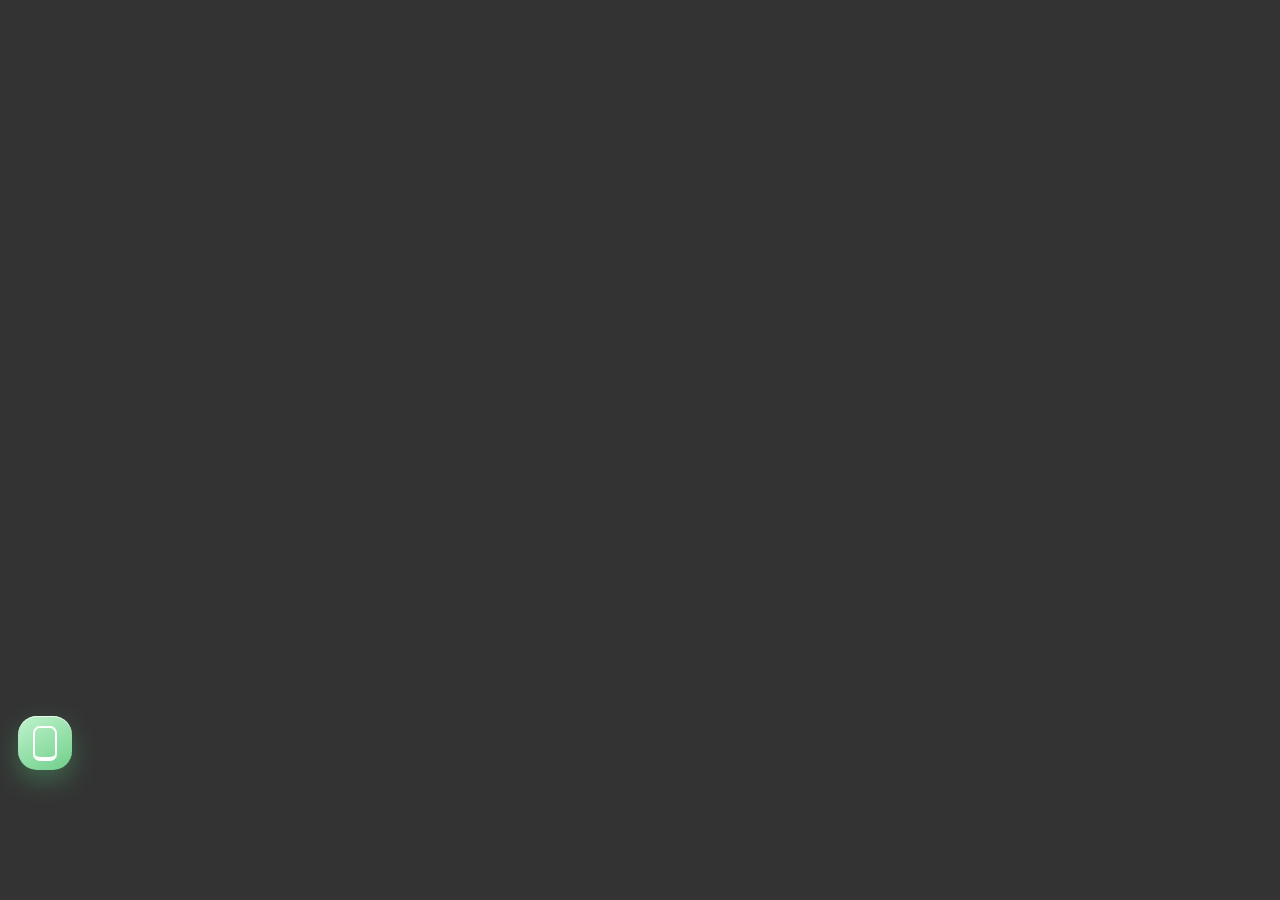
==== tests/e2e/st.html @ 8d286718 "新增 tests/ 测试文件夹：一键运行 node tests/run.cjs - unit：逻辑测试（不开浏览器），直接加载仓库里的插件代码 - e2e：8 组浏览器测试（模拟酒馆 + 假模型接口，" ====
<!doctype html><html><head><meta charset="utf-8"><meta name="viewport" content="width=device-width,initial-scale=1"><link rel="stylesheet" href="/style.css"></head><body style="margin:0;background:#333">
<script>
const ctx = { extensionSettings: {}, chatMetadata: {}, saveSettingsDebounced(){}, saveMetadataDebounced(){}, name1:'徐照临', name2:'灰吕杵志', chat:[], characters:[{}], characterId:0, setExtensionPrompt(){}, substituteParams:s=>s, powerUserSettings:{}, getRequestHeaders:()=>({'X-CSRF-Token':'t'}), eventSource:{ h:{}, on(e,f){ (this.h[e] ||= []).push(f); }, emit(e,...a){ (this.h[e]||[]).forEach(f=>f(...a)); } }, eventTypes:{CHAT_CHANGED:'cc', MESSAGE_RECEIVED:'mr', CHAT_DELETED:'cd'}, chatId:'chatA', getCurrentChatId(){ return this.chatId; } };
window.SillyTavern = { getContext: () => ctx };
</script>
<script type="module">import '/index.js'; window.booted = 1;</script>
</body></html>
---- style.css ----
/* ================= 小手机 Phone ================= */
#stp{--sc:1;--fz:.92;--sbh:38px;--ac:#6fbf80;position:fixed;right:24px;bottom:24px;z-index:10050;width:390px;height:812px;max-height:calc((100vh - 24px) / var(--sc));padding:11px;border-radius:60px;
  background:linear-gradient(145deg,#34343a,#0c0c0e 60%);box-shadow:inset 0 0 0 1.5px #44444a,inset 0 0 0 4px #111,0 30px 80px rgba(0,0,0,.45);
  transform:scale(var(--sc)) translateY(40px);transform-origin:top left;opacity:0;pointer-events:none;transition:opacity .3s,transform .45s cubic-bezier(.2,.9,.3,1.15);
  font:calc(14px*var(--fz,1))/1.45 -apple-system,"SF Pro Text","PingFang SC","HarmonyOS Sans SC","Microsoft YaHei",sans-serif;color:var(--pt);-webkit-font-smoothing:antialiased;user-select:none;text-align:left}
#stp.on{opacity:1;pointer-events:auto;transform:scale(var(--sc))}
#stp *{box-sizing:border-box}
#stp svg{display:block}
#stp img{max-width:none;margin:0}
#stp p{margin:0}
#stp :is(input,select,textarea){all:unset;box-sizing:border-box;display:block;min-width:0;max-width:62%;padding:7px 11px;border-radius:10px;background:rgba(127,127,127,.11);font:inherit;color:inherit;text-align:right;user-select:text;-webkit-user-select:text;-webkit-touch-callout:default}
#stp textarea{max-width:none;width:100%;min-height:84px;text-align:left;white-space:pre-wrap;line-height:1.5}
#stp select{cursor:pointer}
#stp input[type=range]{all:revert;accent-color:var(--ac);width:55%}
#stp input.sw{appearance:none!important;-webkit-appearance:none!important;all:unset;flex:none;width:48px!important;height:29px!important;border-radius:20px!important;background:rgba(120,120,128,.25)!important;position:relative;cursor:pointer;transition:.25s;margin:0!important;border:0!important}
#stp input.sw::after{content:'';position:absolute;top:2.5px;left:2.5px;width:24px;height:24px;border-radius:50%;background:#fff;box-shadow:0 2px 5px rgba(0,0,0,.2);transition:.25s cubic-bezier(.3,1.4,.6,1)}
#stp input.sw:checked{background:var(--ac)!important}
#stp input.sw:checked::after{transform:translateX(19px)}

.stp-scr{position:relative;height:100%;border-radius:49px;overflow:hidden;background:var(--wpi);isolation:isolate}
.sb{position:absolute;inset:0 0 auto;height:var(--sbh);z-index:70;display:flex;align-items:center;justify-content:space-between;padding:4px 30px 0;color:var(--tx);font-weight:600;font-size:13.5px;cursor:grab;transition:color .3s;text-shadow:0 1px 2px rgba(0,0,0,.08)}
.sb-r{display:flex;align-items:center;gap:4px;font-size:11.5px}.sb-r>svg{width:15px;height:10px}
.off{display:grid;place-items:center;width:19px;height:19px;margin-left:3px;border-radius:50%;background:rgba(255,59,48,.9);color:#fff;cursor:pointer;box-shadow:0 2px 6px rgba(255,59,48,.35)}.off svg{width:11px;height:11px}
.bat{width:22px;height:10.5px;border:1.5px solid currentColor;border-radius:4px;position:relative;opacity:.9}
.bat::after{content:'';position:absolute;inset:1.5px 35% 1.5px 1.5px;background:currentColor;border-radius:1.5px}
.isl{position:absolute;left:50%;top:8px;width:90px;height:25px;margin-left:-45px;border-radius:20px;background:#000}
.stp-scr:has(.stack .pg.in) .sb{color:var(--pt);text-shadow:none}
.stp-scr:has(.chat.in) .sb,.stp-scr:has(.chatapp.in) .sb{color:var(--t1,var(--pt))}
.hb{position:absolute;bottom:7px;left:50%;width:134px;height:5px;margin-left:-67px;border-radius:5px;background:var(--tx);opacity:.75;z-index:90;cursor:pointer}
.stp-scr:has(.stack .pg.in) .hb{background:var(--pt);opacity:.5}

/* ---------- 桌面 ---------- */
.desk{position:absolute;inset:var(--sbh) 0 0;display:flex;flex-direction:column}
.deco .desk::before{content:'';position:absolute;inset:0;pointer-events:none;z-index:0;background:url("data:image/svg+xml,%3Csvg xmlns='http://www.w3.org/2000/svg' width='390' height='740'%3E%3Cdefs%3E%3Cfilter id='g'%3E%3CfeGaussianBlur stdDeviation='2.2'/%3E%3C/filter%3E%3Cpath id='s' d='M0-12 3.5-4 12-3.7 5.4 1.8 7.6 10 0 5.4-7.6 10-5.4 1.8-12-3.7-3.5-4z' fill='none' stroke='%23fff' stroke-width='2.4' stroke-linejoin='round'/%3E%3Cg id='t'%3E%3Cuse href='%23s' filter='url(%23g)'/%3E%3Cuse href='%23s'/%3E%3C/g%3E%3C/defs%3E%3Cuse href='%23t' transform='translate(50 610) scale(2.4) rotate(-12)'/%3E%3Cuse href='%23t' transform='translate(330 300) scale(1.2) rotate(14)'/%3E%3Cuse href='%23t' transform='translate(210 470) scale(2.1) rotate(8)'/%3E%3Cuse href='%23t' transform='translate(80 280) scale(1) rotate(-20)'/%3E%3Cuse href='%23t' transform='translate(160 700) scale(1.5)'/%3E%3Cuse href='%23t' transform='translate(355 655) scale(1.1) rotate(30)'/%3E%3C/svg%3E") center top/100% auto no-repeat}
.pages{position:relative;z-index:1;flex:1;display:flex;overflow-x:auto;overflow-y:hidden;scroll-snap-type:x mandatory;scrollbar-width:none}
.pages::-webkit-scrollbar{display:none}
.page{flex:0 0 100%;scroll-snap-align:start;display:grid;grid-template-columns:repeat(4,1fr);grid-auto-rows:80px;grid-auto-flow:row dense;gap:18px 14px;padding:14px 20px 10px;align-content:start;overflow-y:auto;scrollbar-width:none}
.it{position:relative;min-width:0;cursor:pointer;transition:transform .2s}
.it.app{display:flex;flex-direction:column;align-items:center;gap:5px}
.it.app>span{font-size:calc(11.5px*var(--fz,1));color:var(--tx);text-shadow:0 1px 3px rgba(0,0,0,.22);white-space:nowrap;max-width:100%;overflow:hidden;text-overflow:ellipsis}
.ico{position:relative;width:60px;height:60px;border-radius:16px;display:grid;place-items:center;overflow:hidden;box-shadow:0 6px 16px rgba(0,0,0,.12),inset 0 1px 0 rgba(255,255,255,.45)}
.ico::after{content:'';position:absolute;inset:0;border-radius:inherit;background:linear-gradient(180deg,rgba(255,255,255,.32),transparent 55%);pointer-events:none}
.ico svg{width:60%;height:60%}
.ico img{width:100%;height:100%;object-fit:cover}
.a-chat{background:linear-gradient(150deg,#a4f2b9,#3fbf6f)}
.a-settings{background:linear-gradient(150deg,#e6eaef,#99a3b0)}
.a-theme{background:linear-gradient(150deg,#ffc9df,#b3a2ff)}
.fdi{background:rgba(255,255,255,.42);backdrop-filter:blur(16px);display:grid;grid-template-columns:repeat(3,1fr);gap:3px;padding:7px;align-content:start}
.fdi i{width:auto;height:auto;aspect-ratio:1;border-radius:4px;box-shadow:none}
.fdi i::after{display:none}
.wg{border-radius:24px;background:var(--gl);backdrop-filter:blur(20px) saturate(1.4);-webkit-backdrop-filter:blur(20px) saturate(1.4);border:1px solid rgba(255,255,255,.45);box-shadow:0 8px 26px rgba(0,0,0,.07);color:var(--ink);overflow:hidden;padding:14px}
.w2{grid-column:span 2}.w4{grid-column:span 4}.h1{grid-row:span 1}.h2{grid-row:span 2}.h3{grid-row:span 3}
.wg small{font-size:calc(11px*var(--fz,1));opacity:.75}
.k-pill{display:flex;align-items:center;gap:12px;padding:8px 20px 8px 8px;border-radius:44px;background:linear-gradient(180deg,#5c6560,#474f4b);color:#fff;border:0}
.wp-a{width:64px;height:64px;border-radius:50%;object-fit:cover;flex:none;border:2px solid rgba(255,255,255,.2)}
.wp-m{flex:1;min-width:0}
.wp-m b{display:block;font:500 calc(20px*var(--fz,1))/1.3 Georgia,"Songti SC",serif;letter-spacing:.04em;white-space:nowrap;overflow:hidden;text-overflow:ellipsis}
.wp-m small,.wp-r b{background:linear-gradient(90deg,#f6e27a,#9be7c4,#8ab8ff);-webkit-background-clip:text;background-clip:text;color:transparent;opacity:1}
.wp-m small{font-size:calc(13px*var(--fz,1));font-weight:600;letter-spacing:.08em}
.wp-r{text-align:right}.wp-r b{display:block;font:300 calc(38px*var(--fz,1))/1 Georgia,serif}
.k-clock{display:flex;align-items:center;gap:8px;background:none;border:0;box-shadow:none;backdrop-filter:none;padding:0 4px}
.wc-t{font:700 calc(50px*var(--fz,1))/1 Georgia,serif;color:var(--ac);letter-spacing:-.02em}
.wc-s{flex:1;font:italic 600 calc(17px*var(--fz,1))/1.1 Georgia,serif;color:var(--ac);text-align:center}
.wc-d{text-align:right}.wc-d b{display:block;font:700 calc(34px*var(--fz,1))/1 Georgia,serif;color:#fff;text-shadow:0 2px 8px rgba(0,0,0,.08)}.wc-d small{color:var(--ac);font-weight:700;opacity:1;font-size:calc(13px*var(--fz,1))}
.k-photo{padding:0}.k-photo img{width:100%;height:100%;object-fit:cover;display:block}
.ph{height:100%;display:grid;place-items:center;align-content:center;gap:4px;font-size:calc(34px*var(--fz,1));color:var(--ac)}.ph small{font-size:calc(10px*var(--fz,1));color:var(--ink)}
.cap{position:absolute;left:10px;bottom:10px;padding:3px 10px;border-radius:12px;background:rgba(255,255,255,.55);backdrop-filter:blur(8px);font-size:calc(11.5px*var(--fz,1));color:var(--ink)}
.wcal-h{font-weight:700;font-size:calc(15px*var(--fz,1));margin-bottom:4px}.wcal-h small{font-weight:400}
.wcal{display:grid;grid-template-columns:repeat(7,1fr);gap:1px;text-align:center;font:600 calc(10.5px*var(--fz,1))/17px sans-serif}
.wcal i{font-style:normal;border-radius:50%}.wcal .wk{opacity:.5}.wcal .on{background:var(--ac);color:#fff}
.k-days{display:flex;flex-direction:column;justify-content:space-between}
.wd-n{font:700 calc(44px*var(--fz,1))/1 Georgia,serif}.wd-n i{font:400 calc(12px*var(--fz,1)) sans-serif;margin-left:4px;opacity:.6}
.k-text{display:grid;place-items:center;text-align:center}.k-text p{letter-spacing:.14em;font-size:calc(13px*var(--fz,1));font-weight:600;white-space:pre-wrap}
.k-custom{padding:0}
.dots{position:relative;z-index:1;display:flex;gap:7px;justify-content:center;margin:4px auto 10px;padding:6px 12px;border-radius:14px;background:var(--gl);backdrop-filter:blur(10px)}
.dots i{width:7px;height:7px;border-radius:50%;background:var(--tx);opacity:.35;cursor:pointer}.dots i.on{opacity:1}
.dock{position:relative;z-index:1;display:flex;justify-content:space-around;align-items:center;min-height:94px;margin:0 12px 16px;padding:0 10px;border-radius:34px;background:var(--gl);backdrop-filter:blur(24px) saturate(1.5);-webkit-backdrop-filter:blur(24px) saturate(1.5);border:1px solid rgba(255,255,255,.35)}
.dock .it>span{display:none}
.it .x,.ed-bar{display:none}
.desk.edit .it .x{display:grid;place-items:center;position:absolute;top:-7px;left:-7px;z-index:3;width:22px;height:22px;border-radius:50%;background:rgba(90,90,90,.75);backdrop-filter:blur(6px);color:#fff;font-size:calc(15px*var(--fz,1));line-height:1}
.desk.edit .ed-bar{display:flex;gap:8px;justify-content:center;padding:4px 12px 0;position:relative;z-index:2}
.ed-bar .btn{width:auto;margin:0;padding:7px 14px;font-size:calc(13px*var(--fz,1));border-radius:16px;background:rgba(255,255,255,.7);backdrop-filter:blur(10px)}
.ed-bar .btn.pri{background:var(--ac)}
.desk.edit .it:not(.drag){animation:jig .26s ease-in-out infinite alternate}
.desk.edit .it:nth-child(2n){animation-delay:-.13s}
.desk.edit .pages{overflow:hidden;touch-action:none}
@keyframes jig{from{transform:rotate(-1.2deg)}to{transform:rotate(1.2deg)}}
.it.drag{z-index:50;pointer-events:none;opacity:.92;transition:none;filter:drop-shadow(0 12px 20px rgba(0,0,0,.25))}
.it.hov{outline:2px dashed rgba(255,255,255,.9);outline-offset:4px;border-radius:20px}

/* ---------- 页面 / 通用组件 ---------- */
.stack{position:absolute;inset:0;z-index:20;pointer-events:none}
.pg,.pg-b{touch-action:pan-y}
.pg{isolation:isolate;position:absolute;inset:0;padding-top:var(--sbh);display:flex;flex-direction:column;background:var(--pg);color:var(--pt);transform:translateX(100%);transition:transform .34s cubic-bezier(.25,.9,.3,1);pointer-events:auto;box-shadow:-12px 0 30px rgba(0,0,0,.08)}
.pg.in{transform:none}
.pg-h{flex:none;display:flex;align-items:center;gap:6px;height:42px;padding:0 12px}
.pg-back,.pg-r>b{display:grid;place-items:center;min-width:30px;height:32px;color:var(--ac);cursor:pointer;font-weight:500}
.pg-back svg,.pg-r svg{width:23px;height:23px}
.pg-t{flex:1;text-align:center;font-weight:600;font-size:calc(16.5px*var(--fz,1));white-space:nowrap;overflow:hidden;text-overflow:ellipsis;line-height:1.2}
.pg-t small{display:block;font-size:calc(10.5px*var(--fz,1));font-weight:400;opacity:.55}
.chat .pg-t b{font-size:calc(16px*var(--fz,1));font-weight:600}
.pg-t .typ{opacity:1;color:var(--sac,var(--ac));font-size:calc(11px*var(--fz,1))}.typ i{font-style:normal;animation:blink 1.2s infinite}.typ i:nth-child(2){animation-delay:.2s}.typ i:nth-child(3){animation-delay:.4s}
@keyframes blink{0%,100%{opacity:.2}50%{opacity:1}}
.pg-r{min-width:30px;display:flex;justify-content:flex-end;gap:8px}
.pg-b{flex:1;overflow-y:auto;overscroll-behavior:contain;padding:6px 14px 34px;scrollbar-width:none}
.pg-b::-webkit-scrollbar{display:none}
.pg-f{flex:none}
#stp h6{margin:16px 8px 7px;font-size:calc(12px*var(--fz,1));font-weight:500;color:#8e8e93;letter-spacing:.04em}
.card{background:var(--cd);border-radius:16px;overflow:hidden;margin-bottom:10px}
.row{display:flex;align-items:center;gap:10px;min-height:50px;padding:8px 15px;border-top:.5px solid var(--ln);cursor:pointer}
.row:first-child,.seg+.row{border-top:0}
.row>span{flex:1;min-width:0}
.row>small{color:#8e8e93;font-size:calc(13px*var(--fz,1))}
.row.go::after{content:'›';color:#c4c4c7;font-size:calc(22px*var(--fz,1));line-height:1;margin-left:2px}
.ri{width:30px;height:30px;border-radius:9px;display:grid;place-items:center;color:#fff;font-style:normal;font-size:calc(15px*var(--fz,1));flex:none}
.col{display:flex;flex-direction:column;gap:7px;padding:11px 15px;border-top:.5px solid var(--ln)}
.col>span{font-size:calc(13px*var(--fz,1));color:#8e8e93}
.col .seg{margin:0}
.pull{flex:none;padding:6px 12px;border-radius:10px;background:var(--ac);color:#fff;font-size:calc(13px*var(--fz,1));font-weight:600;cursor:pointer}
.thumb{width:40px;height:40px;border-radius:12px;object-fit:cover}
.seg{display:flex;gap:2px;margin:12px 14px;padding:3px;border-radius:12px;background:rgba(127,127,127,.12)}
.seg button{all:unset;flex:1;text-align:center;padding:7px 4px;border-radius:9px;font-size:calc(13px*var(--fz,1));cursor:pointer;transition:.2s;white-space:nowrap}
.seg button.on{background:var(--cd);box-shadow:0 2px 8px rgba(0,0,0,.08);font-weight:600}
.btn{all:unset;box-sizing:border-box;display:block;width:calc(100% - 28px);margin:10px 14px;padding:12px;border-radius:14px;background:var(--cd);color:var(--ac);text-align:center;font-weight:600;cursor:pointer;box-shadow:0 1px 3px rgba(0,0,0,.05);transition:transform .15s}
.btn:active{transform:scale(.97)}
.btn.pri{background:var(--ac);color:#fff;box-shadow:0 6px 16px color-mix(in srgb,var(--ac) 35%,transparent)}
.btn.danger{color:#ff3b30}
.tip{font-size:calc(12px*var(--fz,1));color:#8e8e93;margin:6px 16px 10px!important;line-height:1.65}
.empty{text-align:center;color:#9a9a9f;padding:70px 20px}.empty .btn{width:100%;margin:12px 0 0}
.chips{display:flex;flex-wrap:wrap;gap:6px}
.chip{padding:5px 12px;border-radius:20px;background:rgba(127,127,127,.12);font-size:calc(12.5px*var(--fz,1));cursor:pointer;transition:.2s}
#stp .chip input{display:none}
.chip:has(input:checked){background:var(--ac);color:#fff}
.secs .sec{background:var(--cd);border-radius:18px;margin-bottom:12px;overflow:hidden;box-shadow:0 1px 3px rgba(0,0,0,.03);transition:box-shadow .2s,transform .2s}
.sec-h{display:flex;align-items:center;justify-content:space-between;padding:14px 16px;cursor:pointer;touch-action:none}
.sec-h b{font-weight:600}
.sec-h svg{width:17px;height:17px;opacity:.45;transition:.25s}
.sec.fold .sec-b{display:none}
.sec.fold .sec-h svg{transform:rotate(-90deg)}
.sec.drg{transform:scale(1.02);box-shadow:0 14px 34px rgba(0,0,0,.18);position:relative;z-index:5}
.sec-b>.seg:first-child{margin-top:2px}

/* ---------- 弹层 / 菜单 / 提示 ---------- */
.sheets{position:absolute;inset:0;z-index:80;pointer-events:none;transition:background .3s}
.sheets:has(.sheet.in){background:rgba(0,0,0,.28);pointer-events:auto}
.sheet{position:absolute;left:8px;right:8px;bottom:8px;max-height:84%;display:flex;flex-direction:column;background:var(--pg);color:var(--pt);border-radius:30px;transform:translateY(110%);transition:transform .34s cubic-bezier(.25,.9,.3,1.05);box-shadow:0 -10px 40px rgba(0,0,0,.15)}
.sheet.in{transform:none}
.sheet::before{content:'';flex:none;width:38px;height:5px;margin:8px auto 0;border-radius:5px;background:rgba(127,127,127,.3)}
.sheet .pg-h{height:40px}
.sheet .pg-b{padding-bottom:16px}
.sheet .pg-h:has(.pg-t:empty){display:none}
.mnu .pg-b{display:flex;flex-wrap:wrap;gap:8px;padding:12px}
.mi{all:unset;box-sizing:border-box;flex:1 1 100%;text-align:center;padding:13px;border-radius:15px;background:var(--cd);font-size:calc(15px*var(--fz,1));cursor:pointer}
.mi.emo{flex:1 0 9%;padding:6px 0;font-size:calc(24px*var(--fz,1));background:none}
.mi.danger{color:#ff3b30}
.mi.cancel{font-weight:600;margin-top:4px}
.sheet.fold{left:34px;right:34px;bottom:auto;top:22%;background:rgba(255,255,255,.42);backdrop-filter:blur(30px) saturate(1.6);-webkit-backdrop-filter:blur(30px);border-radius:36px;transform:scale(.5);opacity:0;transition:.3s cubic-bezier(.25,.9,.3,1.2)}
.sheet.fold.in{transform:none;opacity:1}
.sheet.fold::before{display:none}
.sheet.fold .pg-h{height:56px}
#stp .fd-n{max-width:none;width:100%;text-align:center;background:none;font-size:calc(20px*var(--fz,1));font-weight:600}
.fd-g{display:grid;grid-template-columns:repeat(3,1fr);gap:18px 8px;padding:10px}
.fd-g span{font-size:calc(11.5px*var(--fz,1))}
.tasks{position:absolute;top:6px;left:14px;right:14px;z-index:95;display:flex;flex-direction:column;gap:6px;pointer-events:none}
.tk{display:flex;align-items:center;gap:9px;height:36px;padding:0 8px 0 12px;border-radius:18px;background:rgba(0,0,0,.92);backdrop-filter:blur(14px);-webkit-backdrop-filter:blur(14px);color:#fff;font-size:calc(13px*var(--fz,1));box-shadow:0 8px 24px rgba(0,0,0,.2);pointer-events:auto;animation:tin .3s}
.tk span{flex:1;min-width:0;line-height:1.4;white-space:nowrap;overflow:hidden;text-overflow:ellipsis}.tk time{opacity:.55;font-size:calc(12px*var(--fz,1));font-variant-numeric:tabular-nums}
.tk b{padding:3px 10px;border-radius:10px;background:rgba(255,255,255,.16);font-size:calc(12px*var(--fz,1));cursor:pointer}
.tk>i{flex:none;width:18px;height:18px;border-radius:50%;display:grid;place-items:center;font:700 calc(12px*var(--fz,1)) sans-serif}
.tk .spin{border:2.5px solid rgba(255,255,255,.25);border-top-color:#fff;animation:spin .8s linear infinite}
.tk.ok>i{background:#34c759}.tk.err>i{background:#ff3b30}.tk.ok,.tk.err{cursor:pointer}
@keyframes spin{to{transform:rotate(360deg)}}
.stp-toast{position:absolute;bottom:120px;left:50%;transform:translateX(-50%);z-index:99;max-width:84%;padding:8px 16px;border-radius:20px;background:rgba(28,28,30,.85);backdrop-filter:blur(10px);color:#fff;font-size:calc(13px*var(--fz,1));text-align:center;animation:tin .3s}
@keyframes tin{from{opacity:0;transform:translate(-50%,-10px)}}

/* ---------- 聊天风格变量 ---------- */
.st-wx{--sac:#07c160;--cb:#ededed;--hb:#ededed;--b1:#fff;--t1:#191919;--b2:#95ec69;--t2:#191919;--br:5px;--avr:6px}
.st-qq{--sac:#0099ff;--cb:linear-gradient(180deg,#edf3fc,#f6f7fb);--hb:rgba(244,247,252,.95);--b1:#fff;--t1:#111;--b2:#0099ff;--t2:#fff;--br:16px;--avr:50%}
.st-kk{--sac:#3b2a1a;--cb:#b2c7da;--hb:#b2c7da;--b1:#fff;--t1:#111;--b2:#fee500;--t2:#111;--br:15px;--avr:38%}
.st-line{--sac:#06c755;--cb:#ece4e2;--hb:#f6f1f0;--b1:#fff;--t1:#222;--b2:#cdc4c2;--t2:#222;--br:20px;--avr:50%}
.chat.dark,.chatapp.dark{--cb:#1d1d20;--hb:#262629;--b1:#323237;--t1:#ececec;--cd:#2c2c30;--pt:#ececec}
.st-kk.dark{--cb:#28282b}.st-wx.dark{--b2:#3eb575}.st-line.dark{--b2:#55504f;--t2:#eee}
.sh-round{--br:19px}.sh-sq{--br:3px}.av-ci{--avr:50%}.av-sq{--avr:6px}

/* ---------- 聊天 App ---------- */
.chatapp{--ac:var(--sac)}
.chatapp .pg-h{background:var(--pg)}
.avw{position:relative;flex:none}
.av{width:46px;height:46px;border-radius:var(--avr,12px);object-fit:cover;display:block;background:#ddd}
.badge{position:absolute;top:-5px;right:-7px;min-width:18px;height:18px;padding:0 5px;border-radius:9px;background:#ff3b30;color:#fff;font:600 calc(11px*var(--fz,1))/18px sans-serif;text-align:center;font-style:normal;box-shadow:0 0 0 2px var(--cd)}
.cl{display:flex;gap:12px;align-items:center;padding:11px 4px;border-bottom:.5px solid var(--ln);cursor:pointer}
.cl.pin{margin:0 -14px;padding:11px 18px;background:rgba(127,127,127,.07)}
.cl-m{flex:1;min-width:0}
.cl-m b{display:block;font-weight:500;font-size:calc(15.5px*var(--fz,1))}.cl-m b small{color:#999;font-weight:400}
.cl-m>small{display:block;color:#9a9a9a;font-size:calc(13px*var(--fz,1));white-space:nowrap;overflow:hidden;text-overflow:ellipsis}
.cl time{align-self:flex-start;margin-top:3px;color:#b2b2b2;font-size:calc(11.5px*var(--fz,1))}
.tabs{display:flex;padding:7px 0 20px;background:var(--cd);border-top:.5px solid var(--ln)}
.tabs button{all:unset;position:relative;flex:1;display:flex;flex-direction:column;align-items:center;gap:2px;font-size:calc(10.5px*var(--fz,1));color:#9a9a9f;cursor:pointer}
.tabs svg{width:25px;height:25px}
.tabs .on{color:var(--sac)}.tabs .on svg{fill:color-mix(in srgb,var(--sac) 18%,transparent)}
.tabs .badge{top:-4px;right:calc(50% - 24px)}
.me-c{display:flex;gap:14px;align-items:center;padding:22px 18px;margin:4px 0 14px;border-radius:22px;background:var(--cd);cursor:pointer}
.me-c .av{width:66px;height:66px}
.me-c b{display:block;font-size:calc(20px*var(--fz,1))}.me-c small{color:#999}
.wal{padding:14px;text-align:center}.wal b{display:block;font-size:calc(30px*var(--fz,1));font-weight:700;color:var(--sac)}.wal small{color:#999}

/* ---------- 聊天窗口 ---------- */
.chat .pg-h{background:var(--hb);color:var(--t1)}
.chat .pg-back,.chat .pg-r>b{color:var(--t1)}
.chat .pg-b{background:var(--cb);padding:4px 12px 18px;color:var(--t1)}
.msg{display:flex;gap:9px;margin:13px 0;align-items:flex-start}
.msg.me{flex-direction:row-reverse}
.chat .av{width:40px;height:40px}
.cont .msg.same{margin-top:-8px}
.cont .msg.same .avw{visibility:hidden;height:0}
.noav .avw{display:none}
.frm{position:absolute;inset:-18%;width:136%;height:136%;pointer-events:none;object-fit:contain}
.mc{max-width:74%;min-width:0;display:flex;flex-direction:column;align-items:flex-start}
.me .mc{align-items:flex-end}
.mn{display:flex;gap:4px;align-items:center;margin:0 4px 4px;font-size:calc(11.5px*var(--fz,1));color:#888}
.st-wx:not(.grp) .mn,.st-qq:not(.grp) .mn{display:none}
.mn em{font-style:normal;font-size:calc(10px*var(--fz,1));padding:0 5px;border-radius:5px;background:rgba(127,127,127,.15)}
.mn .own{background:#ffe7b5;color:#b7791f}.mn .adm{background:#d6f1df;color:#2f8a52}
.mr{display:flex;align-items:flex-end;gap:6px;max-width:100%}
.me .mr{flex-direction:row-reverse}
.bub{position:relative;padding:9px 12px;border-radius:var(--br);background:var(--b1);color:var(--t1);font-size:calc(15px*var(--fz,1));line-height:1.5;word-break:break-word;user-select:text;box-shadow:0 1px 1.5px rgba(0,0,0,.05)}
.me .bub{background:var(--b2);color:var(--t2)}
:is(.st-wx.sh-def,.st-line.sh-def,.sh-tail) .bub::before{content:'';position:absolute;top:13px;left:-4px;width:10px;height:10px;background:inherit;transform:rotate(45deg);border-radius:1.5px}
:is(.st-wx.sh-def,.st-line.sh-def,.sh-tail) .me .bub::before{left:auto;right:-4px}
.cont .same .bub::before{display:none}
.st-kk .msg:not(.same):not(.me) .bub{border-top-left-radius:4px}
.st-kk .me:not(.same) .bub{border-top-right-radius:4px}
.bub.b-sticker,.bub.b-img,.bub.b-transfer{background:none!important;padding:0;box-shadow:none}
.b-sticker::before,.b-img::before,.b-transfer::before{display:none}
.stk{width:116px;height:116px;object-fit:contain;display:block}
.pic{max-width:180px;max-height:240px;border-radius:12px;display:block}
.picd{max-width:210px;padding:18px 14px;border-radius:14px;background:rgba(127,127,127,.13);font-size:calc(13px*var(--fz,1));color:#888}
.tr{margin-top:7px;padding-top:7px;border-top:1px solid rgba(127,127,127,.22);font-size:calc(13.5px*var(--fz,1));opacity:.82}
.mt{display:flex;flex-direction:column;align-items:flex-end;font-size:calc(10.5px*var(--fz,1));color:#999;white-space:nowrap}
.me .mt{align-items:flex-start}
.mt time{display:none}
.st-kk .mt time,.st-line .mt time{display:block}
.ij{font-style:normal;color:var(--sac);font-size:calc(12px*var(--fz,1))}
.re{position:relative;z-index:1;margin:-7px 6px 0;padding:1px 7px;border-radius:12px;background:var(--cd,#fff);box-shadow:0 1px 5px rgba(0,0,0,.14);font-size:calc(13px*var(--fz,1))}
.vc{display:flex;gap:6px;align-items:center;min-width:72px;cursor:pointer}
.vc svg{width:18px;height:18px}
.me .vc{flex-direction:row-reverse}
.vt{margin-top:6px;font-size:calc(13px*var(--fz,1));opacity:.8}
.tf{width:210px;padding:12px 14px 7px;border-radius:var(--br);background:linear-gradient(135deg,#fdab52,#f78f2d);color:#fff;cursor:pointer}
.tf b{display:block;font-size:calc(17px*var(--fz,1))}.tf small{font-size:calc(12px*var(--fz,1));opacity:.92}
.tf i{display:block;margin-top:8px;padding-top:4px;border-top:.5px solid rgba(255,255,255,.4);font:normal calc(11px*var(--fz,1)) sans-serif;opacity:.85}
.tf.done{background:#fbd0a2}
.tm{margin:16px auto 6px;text-align:center;font-size:calc(11.5px*var(--fz,1));color:#a3a3a3}
.st-kk .tm,.st-line .tm{width:fit-content;padding:2px 11px;border-radius:11px;background:rgba(0,0,0,.13);color:#fff}
.sys{margin:9px auto;text-align:center;font-size:calc(12px*var(--fz,1));color:#9a9a9a;max-width:85%}
.ib{display:flex;align-items:flex-end;gap:7px;padding:8px 10px 22px;background:var(--hb)}
.ib button{all:unset;flex:none;width:34px;height:34px;display:grid;place-items:center;color:var(--t1);cursor:pointer;border-radius:50%}
.ib svg{width:27px;height:27px}
#stp .ip{flex:1;max-width:none;min-height:36px;max-height:100px;padding:8px 11px;border-radius:9px;background:var(--b1);text-align:left;color:var(--t1)}
.ib .go{background:var(--sac);color:#fff}
.st-kk .ib .go{color:#3b2a1a;background:#fee500}
.ib .go svg{width:18px;height:18px}
/* 旧的双图标规则已移除 */
.pan{display:none;max-height:250px;overflow:auto;padding:0 12px 24px;margin-top:-14px;background:var(--hb)}
.pan.on{display:block}
.tl{display:flex;flex-direction:column;align-items:center;gap:6px;font-size:calc(11.5px*var(--fz,1));color:#888;cursor:pointer}
.tl i{width:56px;height:56px;border-radius:16px;background:var(--b1);display:grid;place-items:center;font-size:calc(23px*var(--fz,1));font-style:normal}
.sk{cursor:pointer;display:flex;flex-direction:column;align-items:center;gap:2px}.sk img{width:62px;height:62px;object-fit:contain;border-radius:10px}.sk small{font-size:calc(10px*var(--fz,1));color:#999;max-width:64px;white-space:nowrap;overflow:hidden;text-overflow:ellipsis}
.sk.add{width:62px;height:62px;border-radius:12px;border:1.5px dashed rgba(127,127,127,.4);justify-content:center;font-size:calc(22px*var(--fz,1));color:#aaa}

/* ---------- 聊天设置 ---------- */
.mem{display:flex;gap:10px;align-items:center;padding:8px 15px;border-top:.5px solid var(--ln)}
.mem .av{width:34px;height:34px;border-radius:50%}
.mem b{flex:1;font-weight:500}
#stp .mem input{width:84px}
.mem i{font-style:normal;color:#ff3b30;font-size:calc(20px*var(--fz,1));cursor:pointer}
.frs{display:flex;flex-wrap:wrap;gap:8px}
.fr{width:54px;height:54px;border-radius:14px;background:rgba(127,127,127,.1);display:grid;place-items:center;font-size:calc(12px*var(--fz,1));border:2px solid transparent;cursor:pointer;overflow:hidden}
.fr.on{border-color:var(--ac)}.fr img{width:100%;height:100%;object-fit:contain}

/* ---------- 动态：朋友圈 / QQ空间 / 推特式 ---------- */
.feed{margin:-6px -14px 0}
.po{display:flex;gap:10px;padding:14px 16px;border-bottom:.5px solid var(--ln)}
.po .av{width:42px;height:42px;cursor:pointer}
.po-m{flex:1;min-width:0}
.po-n{font-weight:600}
.po-m>p{margin:4px 0!important;white-space:pre-wrap;word-break:break-word;line-height:1.55}
.po-i{max-width:100%;max-height:260px;border-radius:10px;margin-top:6px;display:block}
.po-a{display:flex;gap:16px;align-items:center;margin-top:7px;font-size:calc(12.5px*var(--fz,1));color:#999}
.po-a time{flex:1}.po-a span{cursor:pointer}.po-a .on{color:#ff4d6d}
.po-c{margin-top:8px;padding:7px 10px;border-radius:6px;background:rgba(127,127,127,.09);font-size:calc(13px*var(--fz,1));line-height:1.6}
.lk{color:#576b95;border-bottom:.5px solid var(--ln);padding-bottom:3px;margin-bottom:3px}
.f-wx .po .av{border-radius:6px}
.f-wx .po-n,.f-wx .po-c b{color:#576b95}
.fw-cv{position:relative;height:250px;margin-bottom:34px;background:linear-gradient(135deg,#9fd3b0,#d9eedb 55%,#f7e9c8) center/cover}
.fw-cv b{position:absolute;right:104px;bottom:8px;color:#fff;font-size:calc(17px*var(--fz,1));text-shadow:0 1px 4px rgba(0,0,0,.35)}
.fw-cv .av{position:absolute;right:16px;bottom:-26px;width:72px;height:72px;border-radius:10px;border:2px solid #fff}
.fw-sg{text-align:right;padding:0 18px 12px;font-size:calc(12.5px*var(--fz,1));color:#999}
.fq-h{display:flex;gap:14px;align-items:center;padding:52px 20px 20px;background:linear-gradient(180deg,#b9dcff,#e6f2ff 70%,transparent)}
.fq-h .av{width:78px;height:78px;border-radius:50%;border:3px solid #fff}
.fq-h b{display:block;font-size:calc(21px*var(--fz,1))}.fq-h small{color:#7a8aa0}
.fq-n{display:flex;justify-content:space-around;padding:6px 6px 14px}
.fq-n span{display:flex;flex-direction:column;align-items:center;gap:5px;font-size:calc(12px*var(--fz,1))}
.fq-n i{width:40px;height:40px;border-radius:14px;background:#eaf3ff;color:#2b7de9;display:grid;place-items:center;font-style:normal;font-weight:700}
.fq-in{margin:0 14px 6px;padding:12px 16px;border:1px solid var(--ln);border-radius:16px;color:#aaa;cursor:pointer}
.f-qq .po{margin:10px 12px;border-radius:18px;background:var(--cd);border:0}
.f-qq .av{border-radius:50%}.f-qq .po-n{color:#3c5fa8}
.ft-h{padding:22px 18px 16px;border-bottom:.5px solid var(--ln);background:linear-gradient(180deg,color-mix(in srgb,var(--sac) 14%,transparent),transparent)}
.ft-h .av{width:68px;height:68px;border-radius:50%;margin-bottom:8px;border:3px solid var(--cd)}
.ft-h b{font-size:calc(19px*var(--fz,1));margin-right:6px}.ft-h small{color:#8b98a5}.ft-h p{margin-top:6px!important;font-size:calc(13.5px*var(--fz,1))}
.f-tw .av{border-radius:50%}.po-h{color:#8b98a5;font-size:calc(12.5px*var(--fz,1));margin-left:4px}
.f-tw .po-a{justify-content:space-between;max-width:230px}
.f-tw .po-i{border-radius:16px;border:.5px solid var(--ln)}

/* ---------- 设置 App ---------- */
.prof .radio{flex:none;width:21px;height:21px;border-radius:50%;border:2px solid #c7c7cc;transition:.2s}
.prof.on .radio{border:6.5px solid var(--ac)}
.prof span b{display:block;font-weight:500}
.prof span small{display:block;color:#999;font-size:calc(12px*var(--fz,1));white-space:nowrap;overflow:hidden;text-overflow:ellipsis}
.ent{display:flex;gap:10px;align-items:center;padding:9px 15px;border-top:.5px solid var(--ln);cursor:pointer;font-size:calc(13.5px*var(--fz,1))}
.ent span{flex:1;min-width:0;white-space:nowrap;overflow:hidden;text-overflow:ellipsis}
.ent .st{flex:none;min-width:52px;padding:2px 8px;border-radius:8px;background:rgba(127,127,127,.13);color:#999;font:normal calc(11px*var(--fz,1))/1.6 sans-serif;text-align:center}
.ent .st.on{background:var(--ac);color:#fff}
.ent .st.auto.on{background:color-mix(in srgb,var(--ac) 22%,transparent);color:var(--ac)}
.ent em{font-style:normal;font-size:calc(10px*var(--fz,1));color:#ff9500}
.log{margin-bottom:8px;padding:10px 12px;border-radius:14px;background:var(--cd);border-left:3px solid #34c759;font-size:calc(12.5px*var(--fz,1));cursor:pointer}
.log.err{border-left-color:#ff3b30}
.log>div{display:flex;gap:6px;align-items:center}.log b{flex:1}.log>small,.log div small{color:#8e8e93}
.log em{font-style:normal;font-size:calc(10.5px*var(--fz,1));padding:1px 6px;border-radius:6px;background:rgba(127,127,127,.13)}
.log pre{margin:8px 0 0;padding:8px;border-radius:8px;max-height:280px;overflow:auto;background:rgba(127,127,127,.08);white-space:pre-wrap;word-break:break-all;font-size:calc(11px*var(--fz,1));user-select:text}

/* ---------- 主题 App ---------- */
.thm-g{display:grid;grid-template-columns:repeat(3,1fr);gap:10px;margin:4px 0 14px}
.tc{text-align:center;font-size:calc(12px*var(--fz,1));cursor:pointer}
.tc-p{position:relative;height:118px;display:grid;grid-template-columns:1fr 1fr;gap:6px;align-content:start;padding:16px 12px;border-radius:18px;border:2.5px solid transparent;box-shadow:0 3px 10px rgba(0,0,0,.08);transition:.2s}
.tc-p i{height:22px;border-radius:7px;background:rgba(255,255,255,.6)}
.tc-p b{position:absolute;left:10px;right:10px;bottom:9px;height:20px;border-radius:9px}
.tc.on .tc-p{border-color:var(--ac);transform:translateY(-2px)}
.tc span{display:block;margin-top:6px}
.ag{display:grid;grid-template-columns:repeat(4,1fr);gap:8px;padding:2px 14px 6px}
.ai{aspect-ratio:1;position:relative;display:flex;flex-direction:column;align-items:center;justify-content:center;gap:2px;padding:5px;border-radius:15px;background:rgba(127,127,127,.09);overflow:hidden;cursor:pointer}
.ai img{width:100%;height:68%;object-fit:contain}
.ai b{font-size:calc(17px*var(--fz,1));color:var(--ac)}
.ai small{max-width:100%;font-size:calc(10.5px*var(--fz,1));color:#888;white-space:nowrap;overflow:hidden;text-overflow:ellipsis}
.ai.add{font-size:calc(26px*var(--fz,1));color:var(--ac);background:none;border:1.5px dashed color-mix(in srgb,var(--ac) 50%,transparent)}
.ico.mini{width:36px;height:36px;border-radius:10px}

/* ---------- 悬浮球 / 横幅通知（页面级） ---------- */
#stp-ball{position:fixed;left:18px;bottom:130px;z-index:10040;width:54px;height:54px;border-radius:19px;display:grid;place-items:center;cursor:grab;touch-action:none;
  background:linear-gradient(150deg,#c1f3cd,#6fcf8a);box-shadow:0 10px 26px rgba(80,170,110,.45),inset 0 1px 0 rgba(255,255,255,.7);transition:transform .2s}
#stp-ball:hover{transform:scale(1.06)}
#stp-ball::before{content:'';width:20px;height:31px;border:2.5px solid #fff;border-radius:7px;box-shadow:inset 0 -4px 0 -2px #fff}
#stp-ball.dot::after{content:'';position:absolute;top:-3px;right:-3px;width:13px;height:13px;border-radius:50%;background:#ff3b30;border:2px solid #fff}
#stp-ball[hidden]{display:none}
.stp-ban{position:fixed;top:10px;left:50%;z-index:10060;width:min(370px,94vw);display:flex;gap:11px;align-items:center;padding:11px 14px;border-radius:24px;background:rgba(30,30,32,.86);backdrop-filter:blur(22px);-webkit-backdrop-filter:blur(22px);color:#fff;font:calc(13px*var(--fz,1))/1.4 -apple-system,"PingFang SC",sans-serif;box-shadow:0 14px 40px rgba(0,0,0,.3);cursor:pointer;transform:translate(-50%,-150%);transition:transform .5s cubic-bezier(.2,.9,.3,1.25)}
.stp-ban.in{transform:translate(-50%,0)}
.stp-ban img{width:42px;height:42px;border-radius:11px;object-fit:cover}
.stp-ban div{flex:1;min-width:0}.stp-ban b{display:block}.stp-ban p{margin:0;opacity:.85;display:-webkit-box;-webkit-line-clamp:2;-webkit-box-orient:vertical;overflow:hidden}
.stp-ban small{align-self:flex-start;opacity:.5}

@media (max-width:520px){
  #stp{inset:0!important;width:100%;height:100%;max-height:none;padding:0;border-radius:0;box-shadow:none;transform:translateY(30px)}
  #stp.on{transform:none}
  .stp-scr{border-radius:0}
  .isl{display:none}
  #stp{--sbh:28px}
  .sb{padding:2px 16px 0}
}
#stp .row:has(.pull) input{flex:1;max-width:none}

/* ---------- 已读 / 联系人 ---------- */
.rd{font-style:normal;font-size:calc(10.5px*var(--fz,1));color:#9a9a9a;line-height:1.3}
.rd.un{color:var(--sac)}
.st-kk .rd.un{color:#e6b800;font-weight:700;font-size:calc(11px*var(--fz,1))}
.cl .av{flex:none}
.pf{display:flex;gap:16px;align-items:center;padding:20px 18px;margin-bottom:14px;border-radius:20px;background:var(--cd)}
.pf .av{width:72px;height:72px}
.pf b{display:block;font-size:calc(21px*var(--fz,1));margin-bottom:4px}.pf small{display:block;color:#999;font-size:calc(12.5px*var(--fz,1))}

/* ---------- 新联系人确认卡 ---------- */
.sheet.rv .pg-h{height:auto;padding:10px 20px 2px}
.rv .pg-t{text-align:left;white-space:normal}.rv .pg-t b{display:block;font-size:calc(19px*var(--fz,1))}.rv .pg-t small{font-size:calc(12.5px*var(--fz,1));opacity:.55;margin-top:3px}
.nc{display:flex;gap:13px;align-items:flex-start;margin:10px 2px;padding:14px;border-radius:20px;background:var(--cd);box-shadow:0 2px 10px rgba(0,0,0,.04);animation:tin .35s both}
.nc:nth-child(2){animation-delay:.05s}.nc:nth-child(3){animation-delay:.1s}.nc:nth-child(4){animation-delay:.15s}
.nc .av{width:52px;height:52px;border-radius:16px;flex:none}
.nc-m{flex:1;min-width:0}
.nc-n{display:flex;align-items:center;gap:6px}.nc-n b{font-size:calc(16px*var(--fz,1));white-space:nowrap;overflow:hidden;text-overflow:ellipsis}
.nc-n em{flex:none;font-style:normal;font-size:calc(10px*var(--fz,1));padding:1px 7px;border-radius:8px;background:color-mix(in srgb,var(--ac) 15%,transparent);color:var(--ac)}
.nc-m>small{display:block;margin:3px 0 9px;font-size:calc(12.5px*var(--fz,1));color:#999}
.nc-r{display:flex;align-items:center;gap:8px;padding:4px 4px 4px 10px;border-radius:13px;background:rgba(127,127,127,.09);border:1.5px solid transparent;transition:.2s}
.nc-r:focus-within{border-color:var(--ac);background:var(--cd)}
.nc-r i{flex:none;font-style:normal;font-size:calc(12px*var(--fz,1));font-weight:600;color:var(--ac)}
#stp .nc-r input{flex:1;max-width:none;background:none;text-align:left;padding:6px 4px}
.nc-g{margin:12px 4px 4px;display:flex;flex-wrap:wrap;gap:6px;align-items:center}.nc-g small{width:100%;color:#999;font-size:calc(12px*var(--fz,1))}
.nc-g span{padding:5px 11px;border-radius:14px;background:var(--cd);font-size:calc(12.5px*var(--fz,1))}

/* ---------- 聊天交互：翻译折叠 / 表情回应 / 引用 / 正在输入 / 拍一拍抖动 / 表情面板 ---------- */
.tz{margin-top:6px}
.tz b{display:inline-flex;align-items:center;gap:3px;padding:1px 9px;border-radius:9px;background:rgba(127,127,127,.14);font-size:calc(11px*var(--fz,1));font-weight:500;opacity:.75;cursor:pointer}
.tz b::before{content:'文';font-size:calc(10px*var(--fz,1));font-weight:700;opacity:.8}
.tz p{display:none;margin:6px 0 0!important;padding-top:6px;border-top:1px dashed rgba(127,127,127,.3);font-size:calc(13.5px*var(--fz,1));opacity:.85;line-height:1.5}
.tz.open p{display:block}
.tp{display:block;font-size:calc(11px*var(--fz,1));opacity:.6;margin-top:3px}
.stk0{display:flex;flex-direction:column;align-items:center;gap:2px;padding:12px 16px;border-radius:16px;background:rgba(127,127,127,.1)}
.stk0 b{font:500 calc(17px*var(--fz,1))/1.3 sans-serif}.stk0 small{font-size:calc(11px*var(--fz,1));opacity:.6}
.rx{display:flex;flex-wrap:wrap;gap:4px;margin-top:4px}
.me .rx{justify-content:flex-end}
.rp{display:inline-flex;align-items:center;gap:3px;padding:2px 8px 2px 6px;border-radius:12px;background:var(--cd,#fff);box-shadow:0 1px 4px rgba(0,0,0,.1);font-size:calc(13px*var(--fz,1));cursor:pointer}
.rp small{font-size:calc(10.5px*var(--fz,1));color:#999}
.rp.mine{box-shadow:0 0 0 1.5px var(--sac,var(--ac))}
.qt{margin-top:4px;max-width:100%;padding:5px 9px;border-radius:6px;background:rgba(0,0,0,.06);color:#888;font-size:calc(12px*var(--fz,1));white-space:nowrap;overflow:hidden;text-overflow:ellipsis}
.dark .qt{background:rgba(255,255,255,.08)}
.qbar{display:none;align-items:center;gap:8px;padding:7px 12px 0;background:var(--hb);font-size:calc(12px*var(--fz,1));color:#888}
.qbar.on{display:flex}.qbar span{flex:1;min-width:0;padding:5px 9px;border-radius:7px;background:rgba(0,0,0,.06);white-space:nowrap;overflow:hidden;text-overflow:ellipsis}
.qbar b{font-size:calc(18px*var(--fz,1));cursor:pointer;padding:0 4px}
.sys b{color:#576b95;font-weight:500;cursor:pointer;margin-left:4px}
.sys.pat{color:#8a8a8a}
.typing .bub{display:flex;gap:4px;align-items:center;padding:13px 14px}
.typing .bub i{width:6px;height:6px;border-radius:50%;background:currentColor;opacity:.35;animation:dot 1.2s infinite}
.typing .bub i:nth-child(2){animation-delay:.15s}.typing .bub i:nth-child(3){animation-delay:.3s}
@keyframes dot{0%,60%,100%{transform:none;opacity:.35}30%{transform:translateY(-4px);opacity:.8}}
.stp-scr.shk{animation:shk .55s cubic-bezier(.36,.07,.19,.97) both}
@keyframes shk{10%,90%{transform:translateX(-1px)}20%,80%{transform:translateX(2px)}30%,50%,70%{transform:translateX(-4px) rotate(-.4deg)}40%,60%{transform:translateX(4px) rotate(.4deg)}}
.ptabs{position:sticky;top:0;z-index:1;display:flex;gap:6px;padding:10px 0 8px;background:var(--hb)}
.ptabs b{padding:5px 12px;border-radius:14px;font-size:calc(12.5px*var(--fz,1));font-weight:500;color:#888;cursor:pointer}
.ptabs b.on{background:var(--b1);color:var(--t1);box-shadow:0 1px 3px rgba(0,0,0,.06)}
.pgrid{display:grid;grid-template-columns:repeat(4,1fr);gap:12px 8px;padding-top:4px}
.pgrid.emo{grid-template-columns:repeat(8,1fr);gap:4px}
.pgrid.emo i{font-style:normal;font-size:calc(24px*var(--fz,1));text-align:center;padding:4px 0;border-radius:8px;cursor:pointer}
.pgrid.emo i:active{background:rgba(127,127,127,.15)}
.pgrid.tools{padding-top:14px}
.mem b small{font-size:calc(10px*var(--fz,1));padding:0 5px;border-radius:5px;background:color-mix(in srgb,var(--ac) 15%,transparent);color:var(--ac);margin-left:4px}
/* 调用日志：进行中 / 中止；任务条：失败常驻、已取消；渠道标签；测试图 */
.log.run{border-left-color:#0a84ff;animation:lgp 1.6s ease-in-out infinite}
@keyframes lgp{50%{border-left-color:rgba(10,132,255,.25)}}
.log>div+div small{flex:1;min-width:0}
.log.run .ls{color:#0a84ff;font-weight:600}.log.err .ls{color:#ff3b30}
.log .lstop{flex:none;font-style:normal;font-size:calc(11.5px*var(--fz,1));padding:2px 10px;border-radius:10px;background:rgba(255,59,48,.12);color:#ff3b30;cursor:pointer}
.tk.err{height:auto;min-height:36px;padding:7px 8px 7px 12px;background:rgba(58,10,10,.95)}
.tk.err span{white-space:normal;overflow:visible;font-size:calc(12.5px*var(--fz,1));line-height:1.45;word-break:break-all}
.tk.err b{flex:none}
.tk.cc>i{background:#8e8e93}.tk.cc{cursor:pointer}
.prof em.pv{margin-left:6px;font-style:normal;font-size:calc(10.5px*var(--fz,1));font-weight:500;padding:1px 6px;border-radius:6px;background:color-mix(in srgb,var(--ac) 14%,transparent);color:var(--ac);vertical-align:1px}
.tpic{display:block;width:calc(100% - 28px);margin:6px 14px 16px;border-radius:14px}

/* ---------- 锁屏 ---------- */
.lock{position:absolute;inset:0;z-index:85;overflow:hidden;color:var(--lk-ink,#fff);background:#000;outline:none;transition:transform .48s cubic-bezier(.6,0,.2,1),opacity .48s}
.lock[hidden]{display:none}
.lock.out{transform:translateY(-100%);opacity:.3;pointer-events:none}
.lk-bg,.lk-bg canvas,.lk-bg video{position:absolute;inset:0;width:100%;height:100%;display:block;object-fit:cover}
.stp-scr.locked .sb{z-index:88;color:var(--lk-sb,#fff);text-shadow:0 0 6px var(--lk-sbs,rgba(0,0,0,.3))}.stp-scr.locked .sb-t{opacity:0}
.lk-ui{position:absolute;inset:0;display:flex;flex-direction:column;align-items:center;padding-top:60px;touch-action:none;transition:transform .35s cubic-bezier(.2,.9,.3,1),opacity .35s}
.lk-ic{width:20px;height:20px;opacity:.88;filter:drop-shadow(0 1px 4px var(--lk-shade))}
.lk-clock{margin-top:8px;text-align:center;text-shadow:0 0 22px var(--lk-shade),0 1px 3px var(--lk-shade)}
.lk-date{display:block;font:500 calc(16px*var(--fz,1))/1.2 -apple-system,"PingFang SC","HarmonyOS Sans SC",sans-serif;letter-spacing:.08em;opacity:.95}
.lk-time{display:block;margin-top:2px;font:300 calc(96px*var(--fz,1))/1 "Cormorant Garamond","Cormorant",Didot,"Bodoni 72",Georgia,"Songti SC",serif;letter-spacing:.01em;font-variant-numeric:lining-nums}
.lk-text{margin-top:6px!important;font:italic 400 calc(16px*var(--fz,1))/1.4 "Cormorant Garamond",Georgia,"Songti SC",serif;letter-spacing:.1em;opacity:.92}
.lk-note{position:absolute;left:14px;right:14px;bottom:96px;display:flex;align-items:center;gap:10px;padding:11px 14px;border-radius:20px;background:rgba(255,255,255,.2);backdrop-filter:blur(18px) saturate(1.4);-webkit-backdrop-filter:blur(18px) saturate(1.4);color:#fff;animation:tin .5s}
.lk-note[hidden]{display:none}.lk-note>i{font-style:normal;width:34px;height:34px;border-radius:9px;display:grid;place-items:center;background:#34c759;font-size:calc(17px*var(--fz,1))}
.lk-note small{display:block;font-size:calc(11.5px*var(--fz,1));opacity:.8}.lk-note b{font-weight:600;font-size:calc(14px*var(--fz,1))}
.lk-hint{position:absolute;bottom:30px;left:50%;transform:translateX(-50%);white-space:nowrap;padding:3px 4px;border-radius:20px;font-size:calc(14px*var(--fz,1));letter-spacing:.14em;background:color-mix(in srgb,var(--lk-shade,rgba(0,0,0,.4)) 40%,transparent);backdrop-filter:blur(10px);-webkit-backdrop-filter:blur(10px)}
.lk-hint span{padding:6px 12px;cursor:pointer;color:transparent;background:linear-gradient(90deg,color-mix(in srgb,var(--lk-ink,#fff) 55%,transparent) 35%,var(--lk-ink,#fff) 50%,color-mix(in srgb,var(--lk-ink,#fff) 55%,transparent) 65%) 0 0/250% 100%;-webkit-background-clip:text;background-clip:text;animation:lkshine 2.8s linear infinite;filter:drop-shadow(0 0 6px var(--lk-shade)) drop-shadow(0 1px 2px var(--lk-shade))}
@keyframes lkshine{from{background-position:100% 0}to{background-position:-150% 0}}
.lk-auth{position:absolute;inset:0;z-index:2;display:flex;flex-direction:column;align-items:center;justify-content:center;background:rgba(12,8,22,.38);backdrop-filter:blur(24px) saturate(1.25);-webkit-backdrop-filter:blur(24px) saturate(1.25);color:#fff;animation:lkin .3s}
.lk-auth[hidden]{display:none}
@keyframes lkin{from{opacity:0}}
.lk-box{display:flex;flex-direction:column;align-items:center}
.lk-t{font-size:calc(17px*var(--fz,1));font-weight:500;letter-spacing:.06em}
.lk-dots{display:flex;gap:20px;margin:16px 0 6px}
.lk-dots i{width:13px;height:13px;border-radius:50%;border:1.5px solid #fff;transition:background .15s}
.lk-dots i.on{background:#fff}
.lk-dots.shk{animation:lkshk .4s}
@keyframes lkshk{20%,60%{transform:translateX(-12px)}40%,80%{transform:translateX(12px)}}
.lk-msg{min-height:18px;padding:0 24px;font-size:calc(12.5px*var(--fz,1));text-align:center;opacity:.85}.lk-msg.bad{color:#ffb8b8;opacity:1}
.lk-pad{display:grid;grid-template-columns:repeat(3,74px);gap:15px 24px;margin-top:16px}
.lk-pad button{all:unset;box-sizing:border-box;width:74px;height:74px;border-radius:50%;background:rgba(255,255,255,.16);display:flex;flex-direction:column;align-items:center;justify-content:center;cursor:pointer;transition:background .15s;-webkit-tap-highlight-color:transparent}
.lk-pad button:active{background:rgba(255,255,255,.48)}
.lk-pad b{font:300 calc(31px*var(--fz,1))/1 -apple-system,"SF Pro Display","PingFang SC",sans-serif}
.lk-pad small{margin-top:3px;font-size:calc(9px*var(--fz,1));font-weight:600;letter-spacing:.2em;opacity:.8}
.lk-pad .del{background:none;font-size:calc(15px*var(--fz,1))}
.lk-ft{position:absolute;bottom:32px;left:34px;right:34px;display:flex;justify-content:space-between;font-size:calc(15px*var(--fz,1))}
.lk-ft b{font-weight:500;cursor:pointer}
.lk-gest{position:relative;width:240px;height:240px;margin-top:24px;touch-action:none;cursor:pointer}
.lk-gest canvas{position:absolute;inset:0;width:100%;height:100%}
.lk-gest i{position:absolute;width:16px;height:16px;margin:-8px;border-radius:50%;background:rgba(255,255,255,.55);transition:.15s;pointer-events:none}
.lk-gest i:nth-of-type(3n+1){left:16.67%}.lk-gest i:nth-of-type(3n+2){left:50%}.lk-gest i:nth-of-type(3n){left:83.33%}
.lk-gest i:nth-of-type(-n+3){top:16.67%}.lk-gest i:nth-of-type(n+4):nth-of-type(-n+6){top:50%}.lk-gest i:nth-of-type(n+7){top:83.33%}
.lk-gest i.on{background:#fff;box-shadow:0 0 0 12px rgba(255,255,255,.18)}.lk-gest i.bad{background:#ff6b6b;box-shadow:0 0 0 12px rgba(255,90,90,.22)}
/* 设置密码的弹层：深色卡片 */
.lk-sheet .lk-set{position:relative;inset:auto;margin:4px 12px 16px;padding:24px 0 28px;border-radius:26px;background:linear-gradient(160deg,#2f2846,#15121e);backdrop-filter:none;-webkit-backdrop-filter:none;animation:none}
.lk-sheet .lk-pad{grid-template-columns:repeat(3,64px);gap:12px 22px}.lk-sheet .lk-pad button{width:64px;height:64px}.lk-sheet .lk-pad b{font-size:calc(27px*var(--fz,1))}
/* 主题里的锁屏壁纸选择 */
.lwg{display:grid;grid-template-columns:repeat(3,1fr);gap:10px;padding:4px 14px 2px}
.lw{position:relative;aspect-ratio:9/16;border-radius:14px;overflow:hidden;background:#1d1a24;cursor:pointer;box-shadow:0 2px 8px rgba(0,0,0,.1);transition:transform .2s,box-shadow .2s}
.lw:active{transform:scale(.96)}
.lw canvas,.lw video{position:absolute;inset:0;width:100%;height:100%;display:block;object-fit:cover}
.lw span{position:absolute;left:0;right:0;bottom:0;padding:16px 4px 6px;font-size:calc(11.5px*var(--fz,1));font-weight:500;color:#fff;text-align:center;background:linear-gradient(transparent,rgba(0,0,0,.5))}
.lw.on{box-shadow:0 0 0 2.5px var(--ac),0 6px 16px rgba(0,0,0,.18)}
.lw.on::after{content:'\2713';position:absolute;top:6px;right:6px;width:20px;height:20px;border-radius:50%;background:var(--ac);color:#fff;font-size:calc(12px*var(--fz,1));display:grid;place-items:center}
.lw.vid{display:grid;place-items:center;background:linear-gradient(160deg,#ece8f6,#d6cfea)}.lw.vid>i{font-style:normal;font-size:calc(30px*var(--fz,1));color:#8a7fb0;margin-bottom:14px}

/* 模拟屏下指纹 */
.lk-fp{position:absolute;bottom:84px;left:50%;width:66px;height:66px;margin-left:-33px;border-radius:50%;display:grid;place-items:center;color:var(--lk-ink,#fff);background:radial-gradient(circle,rgba(255,255,255,.16),rgba(255,255,255,.04) 70%);box-shadow:0 0 0 1px rgba(255,255,255,.18) inset;backdrop-filter:blur(6px);-webkit-backdrop-filter:blur(6px);cursor:pointer;touch-action:none;-webkit-tap-highlight-color:transparent;--fp:1;transition:transform .2s,box-shadow .3s;filter:drop-shadow(0 0 6px var(--lk-shade))}
.lk-fp svg{width:40px;height:40px}.lk-fp .fpb{opacity:.55}
.lk-fp .fpc path{stroke:#9ff5d5;stroke-dasharray:1;stroke-dashoffset:var(--fp);filter:drop-shadow(0 0 3px #6ef0c0);transition:stroke-dashoffset .35s}
.lk-fp.on{transform:scale(.94)}.lk-fp.on .fpc path{stroke-dashoffset:0;transition:stroke-dashoffset .6s linear}
.lk-fp.on::after{content:'';position:absolute;inset:-6px;border-radius:50%;border:2px solid rgba(159,245,213,.7);animation:fpr 1s ease-out infinite}
@keyframes fpr{from{transform:scale(.85);opacity:1}to{transform:scale(1.45);opacity:0}}
.lk-fp.ok{box-shadow:0 0 0 2px #9ff5d5 inset,0 0 26px 6px rgba(110,240,192,.55)}.lk-fp.ok .fpc path{stroke-dashoffset:0}
.lock.fp .lk-note{bottom:168px}
.lk-enr{align-items:center}.lk-enr .lk-fp{position:relative;bottom:auto;left:auto;margin:22px 0 10px;width:110px;height:110px}.lk-enr .lk-fp svg{width:66px;height:66px}
.lk-enr .lk-fp.on .fpc path{stroke-dashoffset:var(--fp);transition:stroke-dashoffset .35s}
.lk-pct{font-size:calc(13px*var(--fz,1));opacity:.75;letter-spacing:.1em}

/* 弹出密码面板时把锁屏的时钟、指纹、提示都藏起来，避免透出来叠在一起 */
.lock.authing .lk-ui{opacity:0!important;pointer-events:none;transition:opacity .2s}
.lk-enr .lk-fp.rec.on .fpc path{stroke-dashoffset:0;transition:stroke-dashoffset .9s linear}

/* 消息列表多选 */
.cl.msel{transition:background .15s}.cl.msel.on{background:color-mix(in srgb,var(--ac) 8%,transparent)}
.cl .ck{flex:none;width:22px;height:22px;margin-left:2px;border-radius:50%;border:1.6px solid #c4c4c7;display:grid;place-items:center;transition:.15s}
.cl.on .ck{background:var(--ac);border-color:var(--ac)}.cl.on .ck::after{content:'\2713';color:#fff;font-size:calc(13px*var(--fz,1));font-weight:700}
.pg-r b.txt{font-size:calc(15px*var(--fz,1));font-weight:500;color:var(--ac);cursor:pointer;white-space:nowrap}
.mbar{display:flex;gap:10px;padding:10px 14px 24px;background:var(--cd);border-top:.5px solid var(--ln)}
.mbar button{all:unset;flex:1;text-align:center;padding:11px 0;border-radius:12px;background:rgba(127,127,127,.1);font-size:calc(14px*var(--fz,1));font-weight:500;color:var(--pt);cursor:pointer}
.mbar button.danger{background:rgba(255,59,48,.1);color:#ff3b30}.mbar button.off{opacity:.4;pointer-events:none}

/* 新联系人确认卡：勾选 / 取消 */
.nc{position:relative;cursor:pointer;transition:opacity .2s,box-shadow .2s}.nc:not(.on){opacity:.45}.nc:not(.on) .av{filter:grayscale(.6)}
.nc-ck{position:absolute;top:12px;right:12px;width:22px;height:22px;border-radius:50%;border:1.6px solid #c4c4c7;display:grid;place-items:center;transition:.15s}
.nc.on .nc-ck{background:var(--ac);border-color:var(--ac)}.nc.on .nc-ck::after{content:'\2713';color:#fff;font-size:calc(13px*var(--fz,1));font-weight:700}
.nc .nc-n{padding-right:28px}
.nc-top{display:flex;justify-content:space-between;align-items:center;margin:4px 6px 0;font-size:calc(12.5px*var(--fz,1));color:#999}.nc-top b{color:var(--ac);font-weight:500;cursor:pointer}
.nc-g .gk{cursor:pointer;border:1.5px solid transparent;transition:.15s}.nc-g .gk.on{border-color:var(--ac)}.nc-g .gk:not(.on){opacity:.45;text-decoration:line-through}
.rv-ft{position:sticky;bottom:0;display:flex;gap:10px;padding:12px 2px 6px;background:linear-gradient(transparent,var(--pg) 30%)}
.rv-ft button{all:unset;flex:1;text-align:center;padding:13px 0;border-radius:14px;background:var(--cd);font-weight:600;cursor:pointer;box-shadow:0 1px 3px rgba(0,0,0,.05)}
.rv-ft button.pri{flex:1.6;background:var(--ac);color:#fff;box-shadow:0 6px 16px color-mix(in srgb,var(--ac) 35%,transparent)}

/* 确认卡：所有字段可编辑 */
#stp .nc-nick{max-width:none;flex:1;min-width:0;padding:3px 6px;margin-left:-6px;background:none;text-align:left;font-size:calc(16px*var(--fz,1));font-weight:700;border-radius:8px}
#stp .nc-nick:focus{background:rgba(127,127,127,.09)}
.nc-n{margin-bottom:6px}
.nc-2{display:flex;gap:6px;margin-bottom:6px}.nc-2 .nc-r{flex:1;min-width:0;margin:0}
#stp .nc-2 select{flex:none;max-width:none;padding:6px 8px;border-radius:12px;text-align:center;font-size:calc(13px*var(--fz,1))}
.nc-m>.nc-r{margin-bottom:6px}
.nc-r i{min-width:3.2em}
#stp .nc-r select{flex:1;max-width:none;background:none;text-align:left;padding:6px 4px}
.nc-pre{flex:none;font-size:calc(12.5px*var(--fz,1));color:#999}
.nc-sg{display:block;margin-top:2px;font-size:calc(11.5px*var(--fz,1));color:#aaa}

/* ===== 生成联系人确认卡 v2：紧凑列表 + 点开编辑 ===== */
.rv2 .pg-b{padding-bottom:0}
.rv2 .nc-top{margin:2px 6px 4px}
.rk-t{margin:12px 6px 6px!important}
.rk-l{border-radius:18px;overflow:hidden;background:var(--cd)}
.rk{border-top:.5px solid var(--ln);transition:background .2s}.rk:first-child{border-top:0}
.rk-h{display:flex;align-items:center;gap:10px;padding:10px 12px;cursor:pointer}
.rk-ck{flex:none;width:22px;height:22px;border-radius:50%;border:1.6px solid #c4c4c7;display:grid;place-items:center;transition:.15s;cursor:pointer;position:relative}
.rk-ck::before{content:'';position:absolute;inset:-10px}
.rk.on .rk-ck{background:var(--ac);border-color:var(--ac)}.rk.on .rk-ck::after{content:'\2713';color:#fff;font-size:calc(13px*var(--fz,1));font-weight:700}
.rk:not(.on) .rk-h>img,.rk:not(.on) .rk-m{opacity:.4}
.rk-h .av{width:42px;height:42px;border-radius:12px;object-fit:cover;flex:none}
.rk-m{flex:1;min-width:0}.rk-m b{display:block;font-size:calc(15px*var(--fz,1));white-space:nowrap;overflow:hidden;text-overflow:ellipsis}.rk-m b small{font-weight:400;color:#999;font-size:calc(12px*var(--fz,1))}
.rk-m>small{display:block;font-size:calc(12px*var(--fz,1));color:#8e8e93;white-space:nowrap;overflow:hidden;text-overflow:ellipsis;margin-top:1px}
.rk-m .rk-p{color:#b0b0b5}
.rk-ar{flex:none;font-style:normal;color:#c4c4c7;font-size:calc(20px*var(--fz,1));transition:transform .2s}.rk.op .rk-ar{transform:rotate(90deg)}
.rk.op{background:color-mix(in srgb,var(--ac) 5%,var(--cd))}
.rk-ed{display:flex;gap:12px;padding:2px 12px 14px 44px;animation:tin .25s}
.rk-avb{flex:none;display:flex;flex-direction:column;align-items:center;gap:4px;cursor:pointer}.rk-avb img{width:54px;height:54px;border-radius:14px;object-fit:cover;box-shadow:0 0 0 2px var(--cd),0 0 0 3.5px color-mix(in srgb,var(--ac) 45%,transparent)}.rk-avb small{font-size:calc(11px*var(--fz,1));color:var(--ac)}
.rk-g{flex:1;min-width:0;display:grid;grid-template-columns:1fr 1fr;gap:8px}
.rk-f{display:flex;flex-direction:column;gap:3px;min-width:0}.rk-f.w{grid-column:1/-1}
.rk-f>span{font-size:calc(11px*var(--fz,1));color:#8e8e93}
#stp .rk-f input,#stp .rk-f select,#stp .rk-f textarea{max-width:none;width:100%;padding:7px 9px;border-radius:10px;background:rgba(127,127,127,.09);text-align:left;font-size:calc(13.5px*var(--fz,1));line-height:1.4}
#stp .rk-f textarea{min-height:0;resize:none;overflow:hidden;white-space:pre-wrap;word-break:break-all}
.rk-ta{display:flex;align-items:flex-start;gap:6px;border-radius:10px;background:rgba(127,127,127,.09)}.rk-ta em{flex:none;font-style:normal;font-size:calc(12.5px*var(--fz,1));color:#999;padding:8px 0 0 9px}
#stp .rk-ta textarea{background:none;padding-left:4px}
.rk-ch{display:flex;flex-wrap:wrap;gap:6px}
.rk-ch b{display:inline-flex;align-items:center;gap:6px;padding:4px 6px 4px 10px;border-radius:12px;background:rgba(127,127,127,.1);font-size:calc(12.5px*var(--fz,1));font-weight:500;cursor:pointer}
.rk-ch b.ad{background:color-mix(in srgb,var(--ac) 16%,transparent);color:var(--ac)}
.rk-ch i{font-style:normal;width:16px;height:16px;border-radius:50%;display:grid;place-items:center;font-size:calc(12px*var(--fz,1));color:#999;background:rgba(127,127,127,.15)}
.rk-sp{height:10px}
.rv2 .pg-f{background:var(--pg)}
.rv2 .rv-ft{position:static;padding:10px 14px 16px;background:var(--pg);border-top:.5px solid var(--ln)}

/* 确认卡：群成员带头衔 */
.rk-ms{display:flex;flex-direction:column;gap:6px}
.rk-mr{display:flex;align-items:center;gap:6px;padding:4px 6px 4px 10px;border-radius:10px;background:rgba(127,127,127,.07)}
.rk-mr b{flex:none;max-width:42%;font-size:calc(13px*var(--fz,1));font-weight:500;white-space:nowrap;overflow:hidden;text-overflow:ellipsis}
.rk-mr b em{margin-left:4px;font-style:normal;font-size:calc(10px*var(--fz,1));font-weight:400;padding:0 5px;border-radius:6px;background:rgba(127,127,127,.15);color:#999}
#stp .rk-mr input{flex:1;max-width:none;min-width:0;padding:5px 8px;border-radius:8px;background:var(--cd);text-align:left;font-size:calc(12.5px*var(--fz,1))}
.rk-mr i{flex:none;font-style:normal;width:22px;height:22px;border-radius:50%;display:grid;place-items:center;font-size:calc(12px*var(--fz,1));color:#bbb;cursor:pointer;background:rgba(127,127,127,.1)}
.rk-mr i.on{color:#fff;background:#ffb300}
.rk-more{display:block;margin-top:6px;font-size:calc(11.5px*var(--fz,1));color:#999}
.mem .mfr{flex:none;font-style:normal;font-size:calc(11.5px*var(--fz,1));padding:3px 9px;border-radius:10px;background:color-mix(in srgb,var(--ac) 14%,transparent);color:var(--ac);cursor:pointer}

/* 发送键：一个图标；等回复时变成 ■（有字时仍显示发送） */
#stp .go .s-stop{display:none}#stp .go.wait:not(.has) .s-send{display:none}#stp .go.wait:not(.has) .s-stop{display:block}
.go.wait:not(.has){animation:gowait 1.4s ease-in-out infinite}
@keyframes gowait{50%{box-shadow:0 0 0 5px color-mix(in srgb,var(--sac) 22%,transparent)}}

/* ================= 通讯录 / 加好友：微信 · QQ · KakaoTalk · LINE(Ins风) ================= */
.chatapp.tb-ct .pg-b{padding:0 0 30px}
.chatapp.tb-ct .pg-r>b,.nfpg .pg-r>b{color:var(--pt)}.chatapp.tb-ct .pg-r svg{width:23px;height:23px}
.ct{position:relative;min-height:100%}
.pg-b [data-q][hidden],.pg-b [data-sec][hidden],.qing .ct-hide{display:none!important}
.nfpg{--ac:var(--sac)}
#stp .nf-qq .ct-q input{width:8.5em}
#stp .ct h6,#stp .nf h6{margin:0!important;letter-spacing:0}
.ct .cl{border:0;margin:0}.ct .cl-m b{font-weight:400}
.ct-q{display:flex;align-items:center;gap:6px;margin:8px 12px;padding:0 12px;height:36px;border-radius:9px;background:var(--cd);color:#9a9a9f;cursor:text}
.ct-q i{display:grid;flex:none}.ct-q svg{width:17px;height:17px}
#stp .ct-q input{all:unset;flex:1;min-width:0;max-width:none;padding:0;background:none;text-align:left;font-size:calc(15px*var(--fz,1));color:var(--pt)}
.rdot{min-width:18px;height:18px;padding:0 5px;border-radius:9px;background:#fa5151;color:#fff;font:600 calc(11px*var(--fz,1))/18px sans-serif;text-align:center;font-style:normal;box-sizing:border-box}
.may{display:flex;align-items:center;gap:12px;padding:10px 16px;background:var(--cd)}
.may .av{width:48px;height:48px;border-radius:50%;flex:none;cursor:pointer}.may .cl-m{cursor:pointer}
.may .cl-m b{display:block;font-size:calc(16px*var(--fz,1));font-weight:500;white-space:nowrap;overflow:hidden;text-overflow:ellipsis}
.may small{display:block;margin-top:2px;color:#9a9a9f;font-size:calc(12.5px*var(--fz,1));white-space:nowrap;overflow:hidden;text-overflow:ellipsis}
.may button{all:unset;flex:none;padding:5px 15px;border-radius:16px;font-size:calc(14px*var(--fz,1));cursor:pointer;white-space:nowrap}
.may .x{flex:none;display:grid;color:#b8b8bd;cursor:pointer}.may .x svg{width:19px;height:19px}
.may .done{flex:none;color:#aaa;font-size:calc(13.5px*var(--fz,1))}
.tags{display:flex;gap:5px;margin-top:4px;overflow:hidden}
.tags em{flex:none;max-width:170px;padding:1px 6px;border-radius:4px;background:rgba(127,127,127,.1);color:#8a8a8f;font-style:normal;font-size:calc(11.5px*var(--fz,1));white-space:nowrap;overflow:hidden;text-overflow:ellipsis}
.tags .sx.f{color:#ff5c8a;background:rgba(255,92,138,.1)}.tags .sx.m{color:#3a8ef6;background:rgba(58,142,246,.1)}
.nfpg .pg-b{padding:0 0 30px}
#stp .nf h6{padding:16px 16px 6px;font-size:calc(13px*var(--fz,1));font-weight:400;color:#8a8a8f}
.nf-os{background:var(--cd)}
.nf-o{position:relative;display:flex;align-items:center;gap:14px;height:60px;padding:0 16px;cursor:pointer}
.nf-o+.nf-o::before{content:'';position:absolute;top:0;left:66px;right:0;border-top:.5px solid var(--ln)}
.nf-o>i{width:36px;height:36px;border-radius:50%;display:grid;place-items:center;flex:none;background:rgba(127,127,127,.1);color:var(--pt)}.nf-o>i svg{width:21px;height:21px}
.nf-o b{display:block;font-weight:400;font-size:calc(16px*var(--fz,1))}.nf-o small{display:block;color:#9a9a9f;font-size:calc(12.5px*var(--fz,1))}
.nf-o>svg{width:16px;height:16px;flex:none;color:#c4c4c7}
.nf-e{text-align:center;color:#a5a5aa;padding:40px 20px;font-size:calc(14px*var(--fz,1));line-height:1.7}.nf-e small{font-size:calc(12px*var(--fz,1));color:#bbb}

/* ---- 微信 ---- */
.chatapp.tb-ct.st-wx .pg-h,.ct-wx,.nfpg.st-wx .pg-h,.nfpg.st-wx .pg-b{background:var(--pg)}
.ct-wx .ct-q{justify-content:center}
.cw-es{background:var(--cd)}
.cw-e,.ct-wx .cl{position:relative;display:flex;align-items:center;gap:14px;height:58px;padding:0 0 0 16px;background:var(--cd);cursor:pointer}
.cw-e::after,.ct-wx .cl::after{content:'';position:absolute;left:70px;right:0;bottom:0;border-bottom:.5px solid var(--ln)}
.cw-e:last-child::after,.ct-wx .cl:last-child::after{display:none}
.cw-e>i{width:40px;height:40px;border-radius:5px;display:grid;place-items:center;flex:none;color:#fff}.cw-e>i svg{width:24px;height:24px}
.cw-e>i.o{background:#fa9d3b}.cw-e>i.g{background:#07c160}
.cw-e>b,.ct-wx .cl-m b{flex:1;font-weight:400;font-size:calc(16.5px*var(--fz,1))}
.cw-e .rdot{margin-right:36px}
.ct-wx .av{width:40px;height:40px;border-radius:5px}
#stp .ct-wx h6{padding:6px 16px 4px;font-size:calc(13px*var(--fz,1));font-weight:400;color:#7f7f84;background:var(--pg)}
.ct-wx .ct-n{margin:0!important;padding:16px 0 4px;text-align:center;color:#9a9a9f;font-size:calc(14.5px*var(--fz,1))}
.chatapp.tb-ct .az{position:absolute;right:1px;top:52%;transform:translateY(-50%);z-index:2;display:flex;flex-direction:column;align-items:center;font-size:calc(10.5px*var(--fz,1));line-height:1.48;color:var(--pt);opacity:.78}
.chatapp.tb-ct .az b{padding:0 5px;font-weight:500;cursor:pointer}
.nf-wq{display:flex;align-items:center;justify-content:center;gap:6px;height:38px;margin:8px 12px 12px;border-radius:7px;background:var(--cd);color:#a5a5aa;cursor:pointer}.nf-wq svg{width:17px;height:17px}
.nf-wx .nf-o>i{border-radius:6px;color:#fff}.nf-wx .nf-o:nth-child(1)>i{background:#fa9d3b}.nf-wx .nf-o:nth-child(2)>i{background:#2782d7}.nf-wx .nf-o:nth-child(3)>i{background:#07c160}
.may-wx .av{width:44px;height:44px;border-radius:5px}
.may-wx button{padding:5px 14px;border-radius:5px;background:#07c160;color:#fff;font-weight:500}
.may-wx+.may-wx{border-top:.5px solid var(--ln)}

/* ---- QQ ---- */
.chatapp.tb-ct.st-qq .pg-h{background:color-mix(in srgb,#0099ff 7%,var(--pg))}
.chatapp.tb-ct.st-qq .pg-t::after{content:'';display:block;width:26px;height:3px;margin:4px auto 0;border-radius:2px;background:#0099ff}
.ct-qq{background:var(--pg)}
.ct-qq .ct-q,.nf-qq .ct-q{position:relative;justify-content:center;height:38px;margin:0;padding:8px 14px;border-radius:0;background:color-mix(in srgb,#0099ff 7%,var(--pg))}
.ct-qq .ct-q::before,.nf-qq .ct-q::before{content:'';position:absolute;inset:8px 14px;border-radius:12px;background:var(--cd)}
.ct-qq .ct-q i,.nf-qq .ct-q i{position:relative}
#stp .ct-qq .ct-q input,#stp .nf-qq .ct-q input{position:relative;flex:0 1 auto;width:4.2em;text-align:left}
#stp .ct-qq .ct-q input:focus,#stp .ct-qq .ct-q input:not(:placeholder-shown){flex:1}
.ct-qq .ct-q{height:54px}.nf-qq .ct-q{height:54px}
.cq-may{margin-bottom:8px;padding-bottom:4px;background:var(--cd)}
.cq-h{display:flex;align-items:center;justify-content:space-between;padding:12px 16px 2px;color:#8a8a8f;font-size:calc(14px*var(--fz,1));cursor:pointer}.cq-h svg{width:16px;height:16px;color:#bbb}
.may-qq button{border:1px solid #c9c9ce;color:var(--pt)}
.cq-ent{margin-bottom:8px;background:var(--cd)}
.cq-ent>div{position:relative;display:flex;align-items:center;gap:8px;height:54px;padding:0 16px;cursor:pointer}
.cq-ent>div+div::before{content:'';position:absolute;top:0;left:16px;right:0;border-top:.5px solid var(--ln)}
.cq-ent b{flex:1;font-weight:400;font-size:calc(16.5px*var(--fz,1))}.cq-ent svg{width:17px;height:17px;color:#bbb}
.cq-tabs{display:flex;gap:30px;padding:0 22px;background:var(--cd);border-bottom:.5px solid var(--ln)}
.cq-tabs b{position:relative;padding:14px 0 12px;font-weight:400;font-size:calc(16.5px*var(--fz,1));cursor:pointer}
.cq-tabs b.on{font-weight:600}.cq-tabs b.on::after{content:'';position:absolute;left:50%;bottom:0;width:24px;height:3px;margin-left:-12px;border-radius:2px;background:#0099ff}
.ct-qq .qg{background:var(--cd)}
.ct-qq .qg summary{display:flex;align-items:center;gap:12px;height:54px;padding:0 16px;list-style:none;cursor:pointer}
.ct-qq .qg summary::-webkit-details-marker{display:none}
.ct-qq .qg summary::before{content:'';width:0;height:0;border-style:solid;border-width:5px 0 5px 7px;border-color:transparent transparent transparent #9a9a9f;transition:transform .2s}
.ct-qq .qg[open] summary::before{transform:rotate(90deg)}
.ct-qq .qg summary b{flex:1;font-weight:400;font-size:calc(16.5px*var(--fz,1))}.ct-qq .qg summary small{color:#9a9a9f;font-size:calc(13px*var(--fz,1))}
.cq-r{display:flex;align-items:center;gap:12px;padding:9px 16px!important;background:var(--cd);cursor:pointer}
.cq-r .av{width:46px;height:46px;border-radius:50%}
.cq-r .cl-m b{font-size:calc(16px*var(--fz,1))}
.cq-r small{color:#9a9a9f;font-size:calc(12.5px*var(--fz,1))}.cq-r small i{font-style:normal}.cq-r small .on{color:#22b26b}
.ct-qq .empty{padding:50px 20px;background:var(--cd)}
.nfpg.st-qq .pg-h{background:color-mix(in srgb,#0099ff 7%,var(--pg))}.nfpg.st-qq .pg-b{background:var(--pg)}
.nf-qq .nf-o>i{background:#0099ff;color:#fff}

/* ---- KakaoTalk ---- */
.chatapp.tb-ct.st-kk .pg-h,.chatapp.tb-ct.st-kk .pg-b,.nfpg.st-kk .pg-h,.nfpg.st-kk .pg-b{background:var(--cd)}
.chatapp.tb-ct.st-kk .pg-t,.chatapp.tb-ct.st-line .pg-t{text-align:left;padding-left:2px;font-size:calc(20px*var(--fz,1));font-weight:700}
.ct-kk .ct-q{background:rgba(127,127,127,.1);margin:2px 18px 8px}
.ck-me{display:flex;align-items:center;gap:14px;padding:10px 18px 16px;border-bottom:.5px solid var(--ln);cursor:pointer}
.ck-me .av{width:60px;height:60px;border-radius:40%}
.ck-me b{display:block;font-size:calc(17px*var(--fz,1));font-weight:600}.ck-me small{display:block;margin-top:2px;color:#9a9a9f;font-size:calc(13px*var(--fz,1))}
.ck-sug{display:flex;align-items:center;gap:10px;margin:12px 18px 0;padding:11px 12px;border-radius:12px;background:rgba(254,229,0,.2);cursor:pointer}
.ck-sug i{display:grid}.ck-sug i svg{width:21px;height:21px}.ck-sug span{flex:1;font-size:calc(14.5px*var(--fz,1))}.ck-sug>svg{width:16px;height:16px;color:#b8b8bd}
#stp .ck-h{padding:16px 18px 6px;color:#8a8a8f;font-size:calc(12.5px*var(--fz,1));font-weight:400}
.ck-r{display:flex;align-items:center;gap:13px;padding:7px 18px!important;cursor:pointer}
.ck-r .av{width:44px;height:44px;border-radius:40%}
.ck-r .cl-m b{font-size:calc(15.5px*var(--fz,1))}.ck-r .cl-m b small{font-size:calc(13px*var(--fz,1))}
.ck-st{flex:none;max-width:44%;padding:3px 9px;border:1px solid color-mix(in srgb,var(--pt) 14%,transparent);border-radius:12px;color:#7a7a7f;font-size:calc(11.5px*var(--fz,1));white-space:nowrap;overflow:hidden;text-overflow:ellipsis}
.ct-kk .tip{padding:0 18px}
.nfpg.st-kk .pg-t,.nfpg.st-line .pg-t{font-weight:700}
.nk-ic{display:flex;justify-content:space-around;padding:20px 8px 22px;border-bottom:8px solid rgba(127,127,127,.07)}
.nk-ic>div{display:flex;flex-direction:column;align-items:center;gap:8px;width:72px;cursor:pointer}
.nk-ic i{width:54px;height:54px;border-radius:50%;display:grid;place-items:center;background:rgba(127,127,127,.09);color:var(--pt)}.nk-ic svg{width:25px;height:25px}
.nk-ic small{font-size:calc(12.5px*var(--fz,1))}
#stp .nf-kk h6{padding:18px 18px 8px;color:var(--pt);font-weight:600;font-size:calc(14px*var(--fz,1))}.nf-kk h6 small{color:#9a9a9f;font-weight:400}
.may-kk{padding:8px 18px}.may-kk .av{width:46px;height:46px;border-radius:40%}.may-kk .cl-m b{font-weight:400}
.may-kk button{padding:5px 14px;border-radius:6px;background:#fee500;color:#191919;font-weight:600;font-size:calc(13px*var(--fz,1))}

/* ---- LINE · Ins 风 ---- */
.chatapp.tb-ct.st-line .pg-h,.chatapp.tb-ct.st-line .pg-b,.nfpg.st-line .pg-h,.nfpg.st-line .pg-b{background:var(--cd)}
.ct-ins .ct-q,.nf-ins .ct-q{margin:4px 14px 10px;border-radius:10px;background:rgba(127,127,127,.12);color:#8e8e93}
.ci-st{display:flex;gap:14px;overflow-x:auto;padding:4px 14px 12px;border-bottom:.5px solid var(--ln);scrollbar-width:none}
.ci-s{flex:none;width:68px;display:flex;flex-direction:column;align-items:center;gap:5px;cursor:pointer}
.ci-s i{position:relative;display:block;padding:2px;border-radius:50%;background:color-mix(in srgb,var(--pt) 16%,transparent)}
.ci-s i.ring{padding:3px;background:linear-gradient(45deg,#feda75,#fa7e1e 28%,#d62976 55%,#962fbf 80%,#4f5bd5)}
.ci-s .av{width:62px;height:62px;border-radius:50%;border:3px solid var(--cd);box-sizing:border-box}
.ci-s i.ring .av{width:61px;height:61px}
.ci-s em{position:absolute;right:0;bottom:0;width:22px;height:22px;border-radius:50%;border:2.5px solid var(--cd);background:#0095f6;color:#fff;font:700 16px/17px sans-serif;text-align:center;font-style:normal;box-sizing:border-box}
.ci-s small{max-width:68px;font-size:calc(11.5px*var(--fz,1));white-space:nowrap;overflow:hidden;text-overflow:ellipsis}
.ci-sh{display:flex;justify-content:space-between;align-items:center;padding:14px 14px 8px}
.ci-sh b{font-size:calc(15px*var(--fz,1));font-weight:600}.ci-sh span{color:#0095f6;font-size:calc(14px*var(--fz,1));font-weight:600;cursor:pointer}
.ci-sg{display:flex;gap:8px;overflow-x:auto;padding:0 14px 14px;border-bottom:.5px solid var(--ln);scrollbar-width:none}
.ci-c{position:relative;flex:none;width:150px;display:flex;flex-direction:column;align-items:center;gap:2px;padding:16px 10px 12px;border:1px solid var(--ln);border-radius:8px;text-align:center}
.ci-c .av{width:84px;height:84px;margin-bottom:8px;border-radius:50%;cursor:pointer}
.ci-c>b:not(.x){max-width:100%;font-size:calc(14px*var(--fz,1));font-weight:600;white-space:nowrap;overflow:hidden;text-overflow:ellipsis}
.ci-c small{max-width:100%;color:#8e8e93;font-size:calc(12px*var(--fz,1));white-space:nowrap;overflow:hidden;text-overflow:ellipsis}
.ci-c button{all:unset;box-sizing:border-box;width:100%;margin-top:10px;padding:6px 0;border-radius:8px;background:#0095f6;color:#fff;text-align:center;font-size:calc(14px*var(--fz,1));font-weight:600;cursor:pointer}
.ci-c .x{position:absolute;top:6px;right:6px;display:grid;color:#8e8e93;cursor:pointer}.ci-c .x svg{width:16px;height:16px}
#stp .ci-h{padding:14px 14px 4px;font-size:calc(15px*var(--fz,1));font-weight:600;color:var(--pt)}.ci-h small{color:#8e8e93;font-weight:400}
.ci-r{display:flex;align-items:center;gap:12px;padding:8px 14px!important;cursor:pointer}
.ci-r .av{width:52px;height:52px;border-radius:50%}
.ct .ci-r .cl-m b{font-size:calc(14.5px*var(--fz,1));font-weight:600}.ci-r small{display:block;color:#8e8e93;font-size:calc(13.5px*var(--fz,1));white-space:nowrap;overflow:hidden;text-overflow:ellipsis}
.ci-b{all:unset;flex:none;padding:6px 16px;border-radius:8px;background:rgba(127,127,127,.14);font-size:calc(13.5px*var(--fz,1));font-weight:600;cursor:pointer}
.ct-ins .tip{padding:0 14px}
.nf-ins .nf-o{height:68px}.nf-ins .nf-o+.nf-o::before{display:none}
.nf-ins .nf-o>i{width:44px;height:44px;background:none;border:1.5px solid var(--pt);box-sizing:border-box}
#stp .nf-ins h6{padding:16px 14px 6px;color:var(--pt);font-weight:600;font-size:calc(15px*var(--fz,1))}
.may-line{padding:8px 14px}.may-line .av{width:46px;height:46px}.may-line .cl-m b{font-weight:600;font-size:calc(14.5px*var(--fz,1))}
.may-line button{padding:6px 18px;border-radius:8px;background:#0095f6;color:#fff;font-weight:600;font-size:calc(13.5px*var(--fz,1))}
.may-line .done{padding:6px 14px;border-radius:8px;background:rgba(127,127,127,.14);color:var(--pt);font-weight:600}
.chatapp.tb-ct:is(.st-wx,.st-kk,.st-line) .pg-back,.nfpg:is(.st-wx,.st-kk,.st-line) .pg-back{color:var(--pt)}
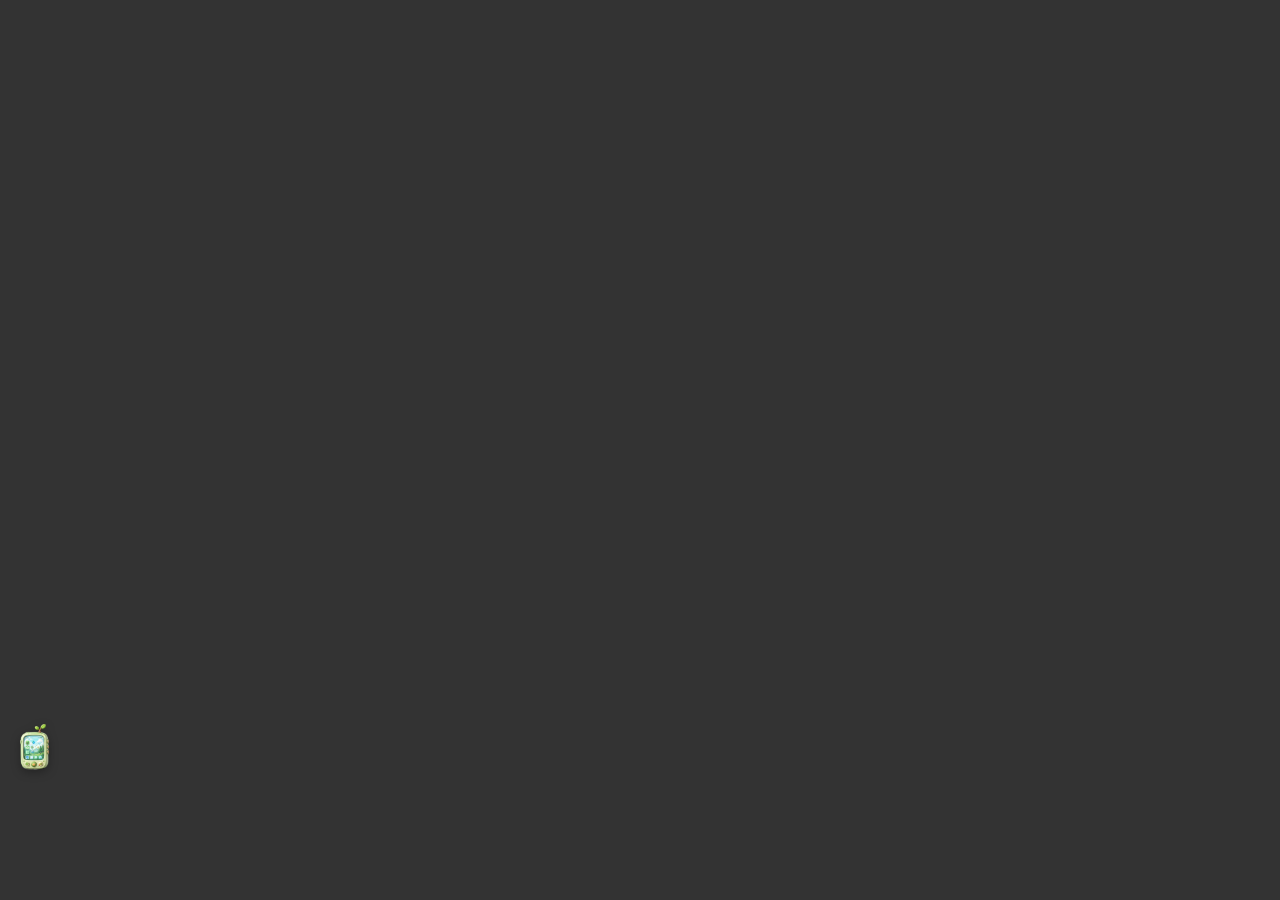
==== commit 397513cf: "AGENTS.md 写成真正的项目说明；修音乐 App 开机时读不到设置 - AGENTS.md：作者的规矩（直接推 main 但先 pull、跑全测试、noreply 邮箱、不搬柚月代码、不额外花 " ====
--- a/tests/e2e/st.html
+++ b/tests/e2e/st.html
@@ -1,6 +1,6 @@
 <!doctype html><html><head><meta charset="utf-8"><meta name="viewport" content="width=device-width,initial-scale=1"><link rel="stylesheet" href="/style.css"></head><body style="margin:0;background:#333">
 <script>
-const ctx = { extensionSettings: {}, chatMetadata: {}, saveSettingsDebounced(){}, saveMetadataDebounced(){}, name1:'徐照临', name2:'灰吕杵志', chat:[], characters:[{}], characterId:0, setExtensionPrompt(){}, substituteParams:s=>s, powerUserSettings:{}, getRequestHeaders:()=>({'X-CSRF-Token':'t'}), eventSource:{ h:{}, on(e,f){ (this.h[e] ||= []).push(f); }, emit(e,...a){ (this.h[e]||[]).forEach(f=>f(...a)); } }, eventTypes:{CHAT_CHANGED:'cc', MESSAGE_RECEIVED:'mr', CHAT_DELETED:'cd'}, chatId:'chatA', getCurrentChatId(){ return this.chatId; } };
+const ctx = { extensionSettings: window.__preset || {}, chatMetadata: {}, saveSettingsDebounced(){}, saveMetadataDebounced(){}, name1:'徐照临', name2:'灰吕杵志', chat:[], characters:[{}], characterId:0, setExtensionPrompt(){}, substituteParams:s=>s, powerUserSettings:{}, getRequestHeaders:()=>({'X-CSRF-Token':'t'}), eventSource:{ h:{}, on(e,f){ (this.h[e] ||= []).push(f); }, emit(e,...a){ (this.h[e]||[]).forEach(f=>f(...a)); } }, eventTypes:{CHAT_CHANGED:'cc', MESSAGE_RECEIVED:'mr', CHAT_DELETED:'cd'}, chatId:'chatA', getCurrentChatId(){ return this.chatId; } };
 window.SillyTavern = { getContext: () => ctx };
 </script>
 <script type="module">import '/index.js'; window.booted = 1;</script>
--- a/style.css
+++ b/style.css
@@ -2,16 +2,16 @@
 #stp{--sc:1;--fz:.92;--sbh:38px;--ac:#6fbf80;position:fixed;right:24px;bottom:24px;z-index:10050;width:390px;height:812px;max-height:calc((100vh - 24px) / var(--sc));padding:11px;border-radius:60px;
   background:linear-gradient(145deg,#34343a,#0c0c0e 60%);box-shadow:inset 0 0 0 1.5px #44444a,inset 0 0 0 4px #111,0 30px 80px rgba(0,0,0,.45);
   transform:scale(var(--sc)) translateY(40px);transform-origin:top left;opacity:0;pointer-events:none;transition:opacity .3s,transform .45s cubic-bezier(.2,.9,.3,1.15);
-  font:calc(14px*var(--fz,1))/1.45 -apple-system,"SF Pro Text","PingFang SC","HarmonyOS Sans SC","Microsoft YaHei",sans-serif;color:var(--pt);-webkit-font-smoothing:antialiased;user-select:none;text-align:left}
+  font:calc(14px*var(--fz,1))/1.45 -apple-system,"SF Pro Text","PingFang SC","HarmonyOS Sans SC","MiSans","Roboto","Microsoft YaHei",sans-serif!important;color:var(--pt);-webkit-font-smoothing:antialiased;user-select:none;text-align:left}
 #stp.on{opacity:1;pointer-events:auto;transform:scale(var(--sc))}
-#stp *{box-sizing:border-box}
-#stp svg{display:block}
+#stp *{box-sizing:border-box}#stp,#stp :where(:not(i):not(.clk-t):not(.clk-d):not(pre):not(code)){font-family:inherit}
+#stp svg:not(:where(.mz-app *,.mz-overlay *,.mz-float *)){display:block}
 #stp img{max-width:none;margin:0}
-#stp p{margin:0}
-#stp :is(input,select,textarea){all:unset;box-sizing:border-box;display:block;min-width:0;max-width:62%;padding:7px 11px;border-radius:10px;background:rgba(127,127,127,.11);font:inherit;color:inherit;text-align:right;user-select:text;-webkit-user-select:text;-webkit-touch-callout:default}
-#stp textarea{max-width:none;width:100%;min-height:84px;text-align:left;white-space:pre-wrap;line-height:1.5}
-#stp select{cursor:pointer}
-#stp input[type=range]{all:revert;accent-color:var(--ac);width:55%}
+#stp p:not(:where(.mz-app *,.mz-overlay *,.mz-float *)){margin:0}
+#stp :is(input,select,textarea):not(:where(.mz-app *,.mz-overlay *,.mz-float *)){all:unset;box-sizing:border-box;display:block;min-width:0;max-width:62%;padding:7px 11px;border-radius:10px;background:rgba(127,127,127,.11);font:inherit;color:inherit;text-align:right;user-select:text;-webkit-user-select:text;-webkit-touch-callout:default}
+#stp textarea:not(:where(.mz-app *,.mz-overlay *,.mz-float *)){max-width:none;width:100%;min-height:84px;text-align:left;white-space:pre-wrap;line-height:1.5}
+#stp select:not(:where(.mz-app *,.mz-overlay *,.mz-float *)){cursor:pointer}
+#stp input[type=range]:not(:where(.mz-app *,.mz-overlay *,.mz-float *)){all:revert;accent-color:var(--ac);width:55%}
 #stp input.sw{appearance:none!important;-webkit-appearance:none!important;all:unset;flex:none;width:48px!important;height:29px!important;border-radius:20px!important;background:rgba(120,120,128,.25)!important;position:relative;cursor:pointer;transition:.25s;margin:0!important;border:0!important}
 #stp input.sw::after{content:'';position:absolute;top:2.5px;left:2.5px;width:24px;height:24px;border-radius:50%;background:#fff;box-shadow:0 2px 5px rgba(0,0,0,.2);transition:.25s cubic-bezier(.3,1.4,.6,1)}
 #stp input.sw:checked{background:var(--ac)!important}
@@ -30,12 +30,16 @@
 .stp-scr:has(.stack .pg.in) .hb{background:var(--pt);opacity:.5}
 
 /* ---------- 桌面 ---------- */
-.desk{position:absolute;inset:var(--sbh) 0 0;display:flex;flex-direction:column}
+.desk{position:absolute;inset:var(--sbh) 0 0;display:flex;flex-direction:column;min-height:0;overflow:hidden}
 .deco .desk::before{content:'';position:absolute;inset:0;pointer-events:none;z-index:0;background:url("data:image/svg+xml,%3Csvg xmlns='http://www.w3.org/2000/svg' width='390' height='740'%3E%3Cdefs%3E%3Cfilter id='g'%3E%3CfeGaussianBlur stdDeviation='2.2'/%3E%3C/filter%3E%3Cpath id='s' d='M0-12 3.5-4 12-3.7 5.4 1.8 7.6 10 0 5.4-7.6 10-5.4 1.8-12-3.7-3.5-4z' fill='none' stroke='%23fff' stroke-width='2.4' stroke-linejoin='round'/%3E%3Cg id='t'%3E%3Cuse href='%23s' filter='url(%23g)'/%3E%3Cuse href='%23s'/%3E%3C/g%3E%3C/defs%3E%3Cuse href='%23t' transform='translate(50 610) scale(2.4) rotate(-12)'/%3E%3Cuse href='%23t' transform='translate(330 300) scale(1.2) rotate(14)'/%3E%3Cuse href='%23t' transform='translate(210 470) scale(2.1) rotate(8)'/%3E%3Cuse href='%23t' transform='translate(80 280) scale(1) rotate(-20)'/%3E%3Cuse href='%23t' transform='translate(160 700) scale(1.5)'/%3E%3Cuse href='%23t' transform='translate(355 655) scale(1.1) rotate(30)'/%3E%3C/svg%3E") center top/100% auto no-repeat}
-.pages{position:relative;z-index:1;flex:1;display:flex;overflow-x:auto;overflow-y:hidden;scroll-snap-type:x mandatory;scrollbar-width:none}
+.pages{position:relative;z-index:1;flex:1;min-height:0;min-width:0;overscroll-behavior:contain;display:flex;overflow-x:auto;overflow-y:hidden;scroll-snap-type:x mandatory;scrollbar-width:none;container-type:size}
 .pages::-webkit-scrollbar{display:none}
-.page{flex:0 0 100%;scroll-snap-align:start;display:grid;grid-template-columns:repeat(4,1fr);grid-auto-rows:80px;grid-auto-flow:row dense;gap:18px 14px;padding:14px 20px 10px;align-content:start;overflow-y:auto;scrollbar-width:none}
+/* 4列×7行使用同一格边长：总宽扣掉左右36px和3条间距，总高扣掉上下22px和6条间距。 */
+.page{--desk-cell:max(0px,min(calc((100cqw - 72px)/4),calc((100cqh - 94px)/7)));flex:0 0 100%;height:100%;min-height:0;min-width:0;scroll-snap-align:start;display:grid;grid-template-columns:repeat(4,minmax(0,var(--desk-cell)));grid-template-rows:repeat(7,minmax(0,var(--desk-cell)));justify-content:center;align-content:start;grid-auto-flow:row dense;gap:12px;padding:12px 18px 10px;overflow:hidden}
 .it{position:relative;min-width:0;cursor:pointer;transition:transform .2s}
+.desk .it{touch-action:pan-x;-webkit-touch-callout:none}.desk.edit .it{touch-action:none} /* 平时在组件上也能左右滑动翻页 */
+.desk .it img{-webkit-user-drag:none;user-select:none}
+.desk.edit{touch-action:none}
 .it.app{display:flex;flex-direction:column;align-items:center;gap:5px}
 .it.app>span{font-size:calc(11.5px*var(--fz,1));color:var(--tx);text-shadow:0 1px 3px rgba(0,0,0,.22);white-space:nowrap;max-width:100%;overflow:hidden;text-overflow:ellipsis}
 .ico{position:relative;width:60px;height:60px;border-radius:16px;display:grid;place-items:center;overflow:hidden;box-shadow:0 6px 16px rgba(0,0,0,.12),inset 0 1px 0 rgba(255,255,255,.45)}
@@ -49,49 +53,33 @@
 .fdi i{width:auto;height:auto;aspect-ratio:1;border-radius:4px;box-shadow:none}
 .fdi i::after{display:none}
 .wg{border-radius:24px;background:var(--gl);backdrop-filter:blur(20px) saturate(1.4);-webkit-backdrop-filter:blur(20px) saturate(1.4);border:1px solid rgba(255,255,255,.45);box-shadow:0 8px 26px rgba(0,0,0,.07);color:var(--ink);overflow:hidden;padding:14px}
-.w2{grid-column:span 2}.w4{grid-column:span 4}.h1{grid-row:span 1}.h2{grid-row:span 2}.h3{grid-row:span 3}
+.w1{grid-column:span 1}.w2{grid-column:span 2}.w3{grid-column:span 3}.w4{grid-column:span 4}.h1{grid-row:span 1}.h2{grid-row:span 2}.h3{grid-row:span 3}.h4{grid-row:span 4}
 .wg small{font-size:calc(11px*var(--fz,1));opacity:.75}
-.k-pill{display:flex;align-items:center;gap:12px;padding:8px 20px 8px 8px;border-radius:44px;background:linear-gradient(180deg,#5c6560,#474f4b);color:#fff;border:0}
-.wp-a{width:64px;height:64px;border-radius:50%;object-fit:cover;flex:none;border:2px solid rgba(255,255,255,.2)}
-.wp-m{flex:1;min-width:0}
-.wp-m b{display:block;font:500 calc(20px*var(--fz,1))/1.3 Georgia,"Songti SC",serif;letter-spacing:.04em;white-space:nowrap;overflow:hidden;text-overflow:ellipsis}
-.wp-m small,.wp-r b{background:linear-gradient(90deg,#f6e27a,#9be7c4,#8ab8ff);-webkit-background-clip:text;background-clip:text;color:transparent;opacity:1}
-.wp-m small{font-size:calc(13px*var(--fz,1));font-weight:600;letter-spacing:.08em}
-.wp-r{text-align:right}.wp-r b{display:block;font:300 calc(38px*var(--fz,1))/1 Georgia,serif}
-.k-clock{display:flex;align-items:center;gap:8px;background:none;border:0;box-shadow:none;backdrop-filter:none;padding:0 4px}
-.wc-t{font:700 calc(50px*var(--fz,1))/1 Georgia,serif;color:var(--ac);letter-spacing:-.02em}
-.wc-s{flex:1;font:italic 600 calc(17px*var(--fz,1))/1.1 Georgia,serif;color:var(--ac);text-align:center}
-.wc-d{text-align:right}.wc-d b{display:block;font:700 calc(34px*var(--fz,1))/1 Georgia,serif;color:#fff;text-shadow:0 2px 8px rgba(0,0,0,.08)}.wc-d small{color:var(--ac);font-weight:700;opacity:1;font-size:calc(13px*var(--fz,1))}
-.k-photo{padding:0}.k-photo img{width:100%;height:100%;object-fit:cover;display:block}
-.ph{height:100%;display:grid;place-items:center;align-content:center;gap:4px;font-size:calc(34px*var(--fz,1));color:var(--ac)}.ph small{font-size:calc(10px*var(--fz,1));color:var(--ink)}
-.cap{position:absolute;left:10px;bottom:10px;padding:3px 10px;border-radius:12px;background:rgba(255,255,255,.55);backdrop-filter:blur(8px);font-size:calc(11.5px*var(--fz,1));color:var(--ink)}
-.wcal-h{font-weight:700;font-size:calc(15px*var(--fz,1));margin-bottom:4px}.wcal-h small{font-weight:400}
-.wcal{display:grid;grid-template-columns:repeat(7,1fr);gap:1px;text-align:center;font:600 calc(10.5px*var(--fz,1))/17px sans-serif}
-.wcal i{font-style:normal;border-radius:50%}.wcal .wk{opacity:.5}.wcal .on{background:var(--ac);color:#fff}
-.k-days{display:flex;flex-direction:column;justify-content:space-between}
-.wd-n{font:700 calc(44px*var(--fz,1))/1 Georgia,serif}.wd-n i{font:400 calc(12px*var(--fz,1)) sans-serif;margin-left:4px;opacity:.6}
-.k-text{display:grid;place-items:center;text-align:center}.k-text p{letter-spacing:.14em;font-size:calc(13px*var(--fz,1));font-weight:600;white-space:pre-wrap}
 .k-custom{padding:0}
-.dots{position:relative;z-index:1;display:flex;gap:7px;justify-content:center;margin:4px auto 10px;padding:6px 12px;border-radius:14px;background:var(--gl);backdrop-filter:blur(10px)}
+.dots{flex:none;position:relative;z-index:1;display:flex;gap:7px;justify-content:center;margin:4px auto 10px;padding:6px 12px;border-radius:14px;background:var(--gl);backdrop-filter:blur(10px)}
 .dots i{width:7px;height:7px;border-radius:50%;background:var(--tx);opacity:.35;cursor:pointer}.dots i.on{opacity:1}
-.dock{position:relative;z-index:1;display:flex;justify-content:space-around;align-items:center;min-height:94px;margin:0 12px 16px;padding:0 10px;border-radius:34px;background:var(--gl);backdrop-filter:blur(24px) saturate(1.5);-webkit-backdrop-filter:blur(24px) saturate(1.5);border:1px solid rgba(255,255,255,.35)}
+.dock{flex:none;position:relative;z-index:1;display:flex;justify-content:space-around;align-items:center;min-height:94px;margin:0 12px 16px;padding:0 10px;border-radius:34px;background:var(--gl);backdrop-filter:blur(24px) saturate(1.5);-webkit-backdrop-filter:blur(24px) saturate(1.5);border:1px solid rgba(255,255,255,.35)}
 .dock .it>span{display:none}
+.dock.empty{display:none}
+.desk.edit .dock.empty{display:flex;border-style:dashed}
+.dock.empty::before{content:"拖动应用到这里";opacity:.45;font-size:12px;pointer-events:none}
 .it .x,.ed-bar{display:none}
 .desk.edit .it .x{display:grid;place-items:center;position:absolute;top:-7px;left:-7px;z-index:3;width:22px;height:22px;border-radius:50%;background:rgba(90,90,90,.75);backdrop-filter:blur(6px);color:#fff;font-size:calc(15px*var(--fz,1));line-height:1}
-.desk.edit .ed-bar{display:flex;gap:8px;justify-content:center;padding:4px 12px 0;position:relative;z-index:2}
+.dbar{flex:none;position:relative;display:flex;justify-content:center}
+.desk.edit .dots{visibility:hidden}
+.desk.edit .ed-bar{display:flex;gap:8px;justify-content:center;align-items:center;position:absolute;inset:0;z-index:2} /* 编辑按钮叠在页码点的位置，不挤占桌面高度 */
 .ed-bar .btn{width:auto;margin:0;padding:7px 14px;font-size:calc(13px*var(--fz,1));border-radius:16px;background:rgba(255,255,255,.7);backdrop-filter:blur(10px)}
 .ed-bar .btn.pri{background:var(--ac)}
-.desk.edit .it:not(.drag){animation:jig .26s ease-in-out infinite alternate}
-.desk.edit .it:nth-child(2n){animation-delay:-.13s}
 .desk.edit .pages{overflow:hidden;touch-action:none}
 @keyframes jig{from{transform:rotate(-1.2deg)}to{transform:rotate(1.2deg)}}
-.it.drag{z-index:50;pointer-events:none;opacity:.92;transition:none;filter:drop-shadow(0 12px 20px rgba(0,0,0,.25))}
+.it.ghost{z-index:95;pointer-events:none;opacity:.95;transition:none;animation:none!important;filter:drop-shadow(0 12px 20px rgba(0,0,0,.25))}.it.ghost .x{display:none!important}
+.it.desk-placeholder{opacity:.25;animation:none!important}
 .it.hov{outline:2px dashed rgba(255,255,255,.9);outline-offset:4px;border-radius:20px}
 
 /* ---------- 页面 / 通用组件 ---------- */
 .stack{position:absolute;inset:0;z-index:20;pointer-events:none}
 .pg,.pg-b{touch-action:pan-y}
-.pg{isolation:isolate;position:absolute;inset:0;padding-top:var(--sbh);display:flex;flex-direction:column;background:var(--pg);color:var(--pt);transform:translateX(100%);transition:transform .34s cubic-bezier(.25,.9,.3,1);pointer-events:auto;box-shadow:-12px 0 30px rgba(0,0,0,.08)}
+.pg{isolation:isolate;position:absolute;inset:0;padding-top:var(--sbh);display:flex;flex-direction:column;background:var(--pg);color:var(--pt);transform:translateX(100%);transition:transform .34s var(--ease-drawer);pointer-events:auto;box-shadow:-12px 0 30px rgba(0,0,0,.08)}
 .pg.in{transform:none}
 .pg-h{flex:none;display:flex;align-items:center;gap:6px;height:42px;padding:0 12px}
 .pg-back,.pg-r>b{display:grid;place-items:center;min-width:30px;height:32px;color:var(--ac);cursor:pointer;font-weight:500}
@@ -126,7 +114,7 @@
 .btn.pri{background:var(--ac);color:#fff;box-shadow:0 6px 16px color-mix(in srgb,var(--ac) 35%,transparent)}
 .btn.danger{color:#ff3b30}
 .tip{font-size:calc(12px*var(--fz,1));color:#8e8e93;margin:6px 16px 10px!important;line-height:1.65}
-.empty{text-align:center;color:#9a9a9f;padding:70px 20px}.empty .btn{width:100%;margin:12px 0 0}
+.empty:not(:where(.mz-app *,.mz-overlay *,.mz-float *)){text-align:center;color:#9a9a9f;padding:70px 20px}.empty .btn{width:100%;margin:12px 0 0}
 .chips{display:flex;flex-wrap:wrap;gap:6px}
 .chip{padding:5px 12px;border-radius:20px;background:rgba(127,127,127,.12);font-size:calc(12.5px*var(--fz,1));cursor:pointer;transition:.2s}
 #stp .chip input{display:none}
@@ -143,9 +131,9 @@
 /* ---------- 弹层 / 菜单 / 提示 ---------- */
 .sheets{position:absolute;inset:0;z-index:80;pointer-events:none;transition:background .3s}
 .sheets:has(.sheet.in){background:rgba(0,0,0,.28);pointer-events:auto}
-.sheet{position:absolute;left:8px;right:8px;bottom:8px;max-height:84%;display:flex;flex-direction:column;background:var(--pg);color:var(--pt);border-radius:30px;transform:translateY(110%);transition:transform .34s cubic-bezier(.25,.9,.3,1.05);box-shadow:0 -10px 40px rgba(0,0,0,.15)}
+.sheet{position:absolute;left:8px;right:8px;bottom:8px;max-height:84%;display:flex;flex-direction:column;background:var(--pg);color:var(--pt);border-radius:30px;transform:translateY(110%);transition:transform .34s var(--ease-drawer);box-shadow:0 -10px 40px rgba(0,0,0,.15)}
 .sheet.in{transform:none}
-.sheet::before{content:'';flex:none;width:38px;height:5px;margin:8px auto 0;border-radius:5px;background:rgba(127,127,127,.3)}
+.sheet:not(:where(.mz-app *,.mz-overlay *,.mz-float *))::before{content:'';flex:none;width:38px;height:5px;margin:8px auto 0;border-radius:5px;background:rgba(127,127,127,.3)}
 .sheet .pg-h{height:40px}
 .sheet .pg-b{padding-bottom:16px}
 .sheet .pg-h:has(.pg-t:empty){display:none}
@@ -231,7 +219,6 @@
 .st-kk .me:not(.same) .bub{border-top-right-radius:4px}
 .bub.b-sticker,.bub.b-img,.bub.b-transfer{background:none!important;padding:0;box-shadow:none}
 .b-sticker::before,.b-img::before,.b-transfer::before{display:none}
-.stk{width:116px;height:116px;object-fit:contain;display:block}
 .pic{max-width:180px;max-height:240px;border-radius:12px;display:block}
 .picd{max-width:210px;padding:18px 14px;border-radius:14px;background:rgba(127,127,127,.13);font-size:calc(13px*var(--fz,1));color:#888}
 .tr{margin-top:7px;padding-top:7px;border-top:1px solid rgba(127,127,127,.22);font-size:calc(13.5px*var(--fz,1));opacity:.82}
@@ -347,7 +334,7 @@
 /* ---------- 悬浮球 / 横幅通知（页面级） ---------- */
 #stp-ball{position:fixed;left:18px;bottom:130px;z-index:10040;width:54px;height:54px;border-radius:19px;display:grid;place-items:center;cursor:grab;touch-action:none;
   background:linear-gradient(150deg,#c1f3cd,#6fcf8a);box-shadow:0 10px 26px rgba(80,170,110,.45),inset 0 1px 0 rgba(255,255,255,.7);transition:transform .2s}
-#stp-ball:hover{transform:scale(1.06)}
+@media (hover:hover) and (pointer:fine){#stp-ball:hover{transform:scale(1.06)}} /* 手机上点一下不会误触发 hover */
 #stp-ball::before{content:'';width:20px;height:31px;border:2.5px solid #fff;border-radius:7px;box-shadow:inset 0 -4px 0 -2px #fff}
 #stp-ball.dot::after{content:'';position:absolute;top:-3px;right:-3px;width:13px;height:13px;border-radius:50%;background:#ff3b30;border:2px solid #fff}
 #stp-ball[hidden]{display:none}
@@ -394,11 +381,6 @@
 .nc-g span{padding:5px 11px;border-radius:14px;background:var(--cd);font-size:calc(12.5px*var(--fz,1))}
 
 /* ---------- 聊天交互：翻译折叠 / 表情回应 / 引用 / 正在输入 / 拍一拍抖动 / 表情面板 ---------- */
-.tz{margin-top:6px}
-.tz b{display:inline-flex;align-items:center;gap:3px;padding:1px 9px;border-radius:9px;background:rgba(127,127,127,.14);font-size:calc(11px*var(--fz,1));font-weight:500;opacity:.75;cursor:pointer}
-.tz b::before{content:'文';font-size:calc(10px*var(--fz,1));font-weight:700;opacity:.8}
-.tz p{display:none;margin:6px 0 0!important;padding-top:6px;border-top:1px dashed rgba(127,127,127,.3);font-size:calc(13.5px*var(--fz,1));opacity:.85;line-height:1.5}
-.tz.open p{display:block}
 .tp{display:block;font-size:calc(11px*var(--fz,1));opacity:.6;margin-top:3px}
 .stk0{display:flex;flex-direction:column;align-items:center;gap:2px;padding:12px 16px;border-radius:16px;background:rgba(127,127,127,.1)}
 .stk0 b{font:500 calc(17px*var(--fz,1))/1.3 sans-serif}.stk0 small{font-size:calc(11px*var(--fz,1));opacity:.6}
@@ -420,9 +402,6 @@
 @keyframes dot{0%,60%,100%{transform:none;opacity:.35}30%{transform:translateY(-4px);opacity:.8}}
 .stp-scr.shk{animation:shk .55s cubic-bezier(.36,.07,.19,.97) both}
 @keyframes shk{10%,90%{transform:translateX(-1px)}20%,80%{transform:translateX(2px)}30%,50%,70%{transform:translateX(-4px) rotate(-.4deg)}40%,60%{transform:translateX(4px) rotate(.4deg)}}
-.ptabs{position:sticky;top:0;z-index:1;display:flex;gap:6px;padding:10px 0 8px;background:var(--hb)}
-.ptabs b{padding:5px 12px;border-radius:14px;font-size:calc(12.5px*var(--fz,1));font-weight:500;color:#888;cursor:pointer}
-.ptabs b.on{background:var(--b1);color:var(--t1);box-shadow:0 1px 3px rgba(0,0,0,.06)}
 .pgrid{display:grid;grid-template-columns:repeat(4,1fr);gap:12px 8px;padding-top:4px}
 .pgrid.emo{grid-template-columns:repeat(8,1fr);gap:4px}
 .pgrid.emo i{font-style:normal;font-size:calc(24px*var(--fz,1));text-align:center;padding:4px 0;border-radius:8px;cursor:pointer}
@@ -451,8 +430,19 @@
 .lk-ui{position:absolute;inset:0;display:flex;flex-direction:column;align-items:center;padding-top:60px;touch-action:none;transition:transform .35s cubic-bezier(.2,.9,.3,1),opacity .35s}
 .lk-ic{width:20px;height:20px;opacity:.88;filter:drop-shadow(0 1px 4px var(--lk-shade))}
 .lk-clock{margin-top:8px;text-align:center;text-shadow:0 0 22px var(--lk-shade),0 1px 3px var(--lk-shade)}
-.lk-date{display:block;font:500 calc(16px*var(--fz,1))/1.2 -apple-system,"PingFang SC","HarmonyOS Sans SC",sans-serif;letter-spacing:.08em;opacity:.95}
-.lk-time{display:block;margin-top:2px;font:300 calc(96px*var(--fz,1))/1 "Cormorant Garamond","Cormorant",Didot,"Bodoni 72",Georgia,"Songti SC",serif;letter-spacing:.01em;font-variant-numeric:lining-nums}
+.lk-clock .clk-d{font-size:calc(17px*var(--fz,1))}
+.lk-clock .clk-t{font-size:calc(104px*var(--fz,1))}
+/* 时间样式（锁屏 / 时间小组件共用） */
+.clk{display:flex;flex-direction:column;align-items:center;gap:.06em;font-family:var(--clk-f)}.clk.al-l{align-items:flex-start;text-align:left}.clk.al-r{align-items:flex-end;text-align:right}
+.clk-t{display:block;font:var(--clk-w) 1em/1 var(--clk-f);font-variant-numeric:tabular-nums;letter-spacing:var(--clk-ls,-.01em);white-space:nowrap}
+.clk-d{display:block;font:var(--clk-dw) 1em/1.25 var(--clk-f);letter-spacing:.04em;white-space:nowrap;opacity:.95}
+.clk.bot .clk-d{margin-top:.15em}
+.clk-ap{font-style:normal;font-size:.26em;font-weight:600;letter-spacing:.02em;margin-left:.18em;vertical-align:.12em}
+/* 取色：一张方形色板，点哪选哪 */
+.cpw{flex:none;width:34px;height:34px;border-radius:10px;border:1px solid rgba(127,127,127,.35);cursor:pointer;box-shadow:inset 0 0 0 2px rgba(255,255,255,.5)}
+.cpk{padding:4px 0 10px}.cpk[hidden]{display:none}
+.cpk-sq{height:180px;border-radius:12px;cursor:crosshair;touch-action:none;background:linear-gradient(to bottom,#fff,rgba(255,255,255,0) 50%,rgba(0,0,0,0) 50%,#000),linear-gradient(to right,#f00,#ff0 16.67%,#0f0 33.33%,#0ff 50%,#00f 66.67%,#f0f 83.33%,#f00)}
+.cpk-g{height:26px;margin-top:8px;border-radius:8px;cursor:crosshair;background:linear-gradient(to right,#fff,#000)}
 .lk-text{margin-top:6px!important;font:italic 400 calc(16px*var(--fz,1))/1.4 "Cormorant Garamond",Georgia,"Songti SC",serif;letter-spacing:.1em;opacity:.92}
 .lk-note{position:absolute;left:14px;right:14px;bottom:96px;display:flex;align-items:center;gap:10px;padding:11px 14px;border-radius:20px;background:rgba(255,255,255,.2);backdrop-filter:blur(18px) saturate(1.4);-webkit-backdrop-filter:blur(18px) saturate(1.4);color:#fff;animation:tin .5s}
 .lk-note[hidden]{display:none}.lk-note>i{font-style:normal;width:34px;height:34px;border-radius:9px;display:grid;place-items:center;background:#34c759;font-size:calc(17px*var(--fz,1))}
@@ -479,12 +469,6 @@
 .lk-pad .del{background:none;font-size:calc(15px*var(--fz,1))}
 .lk-ft{position:absolute;bottom:32px;left:34px;right:34px;display:flex;justify-content:space-between;font-size:calc(15px*var(--fz,1))}
 .lk-ft b{font-weight:500;cursor:pointer}
-.lk-gest{position:relative;width:240px;height:240px;margin-top:24px;touch-action:none;cursor:pointer}
-.lk-gest canvas{position:absolute;inset:0;width:100%;height:100%}
-.lk-gest i{position:absolute;width:16px;height:16px;margin:-8px;border-radius:50%;background:rgba(255,255,255,.55);transition:.15s;pointer-events:none}
-.lk-gest i:nth-of-type(3n+1){left:16.67%}.lk-gest i:nth-of-type(3n+2){left:50%}.lk-gest i:nth-of-type(3n){left:83.33%}
-.lk-gest i:nth-of-type(-n+3){top:16.67%}.lk-gest i:nth-of-type(n+4):nth-of-type(-n+6){top:50%}.lk-gest i:nth-of-type(n+7){top:83.33%}
-.lk-gest i.on{background:#fff;box-shadow:0 0 0 12px rgba(255,255,255,.18)}.lk-gest i.bad{background:#ff6b6b;box-shadow:0 0 0 12px rgba(255,90,90,.22)}
 /* 设置密码的弹层：深色卡片 */
 .lk-sheet .lk-set{position:relative;inset:auto;margin:4px 12px 16px;padding:24px 0 28px;border-radius:26px;background:linear-gradient(160deg,#2f2846,#15121e);backdrop-filter:none;-webkit-backdrop-filter:none;animation:none}
 .lk-sheet .lk-pad{grid-template-columns:repeat(3,64px);gap:12px 22px}.lk-sheet .lk-pad button{width:64px;height:64px}.lk-sheet .lk-pad b{font-size:calc(27px*var(--fz,1))}
@@ -593,7 +577,7 @@
 .mem .mfr{flex:none;font-style:normal;font-size:calc(11.5px*var(--fz,1));padding:3px 9px;border-radius:10px;background:color-mix(in srgb,var(--ac) 14%,transparent);color:var(--ac);cursor:pointer}
 
 /* 发送键：一个图标；等回复时变成 ■（有字时仍显示发送） */
-#stp .go .s-stop{display:none}#stp .go.wait:not(.has) .s-send{display:none}#stp .go.wait:not(.has) .s-stop{display:block}
+#stp .go .s-stop,#stp .go .s-reply{display:none}#stp .go:not(.has) .s-send{display:none}#stp .go:not(.has):not(.wait) .s-reply{display:block}#stp .go.wait:not(.has) .s-stop{display:block}
 .go.wait:not(.has){animation:gowait 1.4s ease-in-out infinite}
 @keyframes gowait{50%{box-shadow:0 0 0 5px color-mix(in srgb,var(--sac) 22%,transparent)}}
 
@@ -743,3 +727,399 @@
 .may-line button{padding:6px 18px;border-radius:8px;background:#0095f6;color:#fff;font-weight:600;font-size:calc(13.5px*var(--fz,1))}
 .may-line .done{padding:6px 14px;border-radius:8px;background:rgba(127,127,127,.14);color:var(--pt);font-weight:600}
 .chatapp.tb-ct:is(.st-wx,.st-kk,.st-line) .pg-back,.nfpg:is(.st-wx,.st-kk,.st-line) .pg-back{color:var(--pt)}
+/* ---------- 生图 / 语音设置：服务商页 ---------- */
+.row .pull+.pull{margin-left:6px}
+.pull.eye{background:rgba(127,127,127,.14);color:var(--pt)}
+.mi small{display:block;margin-top:1px;font-size:calc(11px*var(--fz,1));font-weight:400;opacity:.5;word-break:break-all}
+.tts-ops{display:flex;justify-content:space-between;margin:-2px 18px 4px;font-size:calc(13px*var(--fz,1))}
+.tts-ops b{color:var(--ac);font-weight:500;cursor:pointer}.tts-ops b.danger{color:#ff3b30}
+
+.lk-fp.nudge{animation:fpnudge .5s}
+@keyframes fpnudge{0%,100%{transform:translateX(0)}20%{transform:translateX(-7px)}40%{transform:translateX(6px)}60%{transform:translateX(-4px)}80%{transform:translateX(2px)}}
+/* 表情包：搜索表情（仿微信） */
+.stk0.ld b{animation:skld 1s ease-in-out infinite alternate}@keyframes skld{to{opacity:.35}}
+.skspg .pg-b{padding:4px 14px 30px}
+.sks-bar{position:sticky;top:0;z-index:2;display:flex;align-items:center;gap:8px;margin:0 -14px;padding:6px 14px 10px;background:var(--pg)}
+.sks-bar svg{position:absolute;left:25px;width:16px;height:16px;opacity:.45;pointer-events:none}
+#stp .sks-ip{flex:1;max-width:none;padding:9px 34px 9px 34px;border-radius:9px;background:rgba(127,127,127,.12);text-align:left;font-size:calc(15px*var(--fz,1))}
+.sks-bar>b{position:absolute;right:24px;display:none;width:18px;height:18px;border-radius:50%;background:rgba(127,127,127,.45);color:#fff;font:600 13px/18px sans-serif;text-align:center;cursor:pointer}.sks-bar.has>b{display:block}
+.sks-h{display:flex;justify-content:space-between;align-items:center;margin:14px 2px 8px;font-size:calc(13px*var(--fz,1));opacity:.55}.sks-h b{font-weight:400;cursor:pointer}
+.sks-ch{display:flex;flex-wrap:wrap;gap:8px}.sks-ch b{padding:6px 13px;border-radius:15px;background:rgba(127,127,127,.12);font-weight:400;font-size:calc(13px*var(--fz,1));cursor:pointer}.sks-ch b:active{background:rgba(127,127,127,.25)}
+.sks-tab{display:flex;gap:22px;margin:4px 2px 12px;font-size:calc(14px*var(--fz,1))}.sks-tab b{padding-bottom:5px;font-weight:500;opacity:.5}.sks-tab b.on{opacity:1;box-shadow:inset 0 -2px 0 var(--ac)}
+.sks-g{display:grid;grid-template-columns:repeat(4,1fr);gap:8px}
+.sks-i{aspect-ratio:1;display:grid;place-items:center;border-radius:8px;background:rgba(127,127,127,.07);overflow:hidden;cursor:pointer}.sks-i img{width:88%;height:88%;object-fit:contain}.sks-i:active{background:rgba(127,127,127,.2)}.sks-i.bad{display:none}
+.sks-st{display:flex;flex-direction:column;align-items:center;gap:10px;padding:60px 10px;font-size:calc(13.5px*var(--fz,1));opacity:.6;text-align:center}.sks-st.sm{padding:16px}.sks-st small{font-size:calc(11.5px*var(--fz,1))}.sks-st>b{padding:6px 18px;border-radius:8px;background:rgba(127,127,127,.15);font-weight:500;cursor:pointer}
+.sks-st .spin{width:22px;height:22px;border-radius:50%;border:2.5px solid rgba(127,127,127,.25);border-top-color:var(--ac);animation:spin .8s linear infinite}
+.sks-more{padding:16px;text-align:center;font-size:calc(13px*var(--fz,1));opacity:.55;cursor:pointer}
+.sks-pv{position:absolute;inset:0;z-index:5;display:grid;place-items:center;background:rgba(0,0,0,.45);animation:lkin .2s}.sks-pv[hidden]{display:none}
+.sks-pc{width:72%;padding:22px 18px 14px;border-radius:16px;background:var(--pg,#fff);box-shadow:0 12px 40px rgba(0,0,0,.25);text-align:center}
+.sks-pc img{width:160px;height:160px;max-width:100%;object-fit:contain;margin:0 auto 16px!important;display:block}
+.sks-pc nav{display:flex;gap:10px}.sks-pc nav b{flex:1;padding:9px 0;border-radius:8px;background:rgba(127,127,127,.13);font-weight:500;cursor:pointer}.sks-pc nav b.pri{background:var(--ac);color:#fff}
+
+/* 表情包消息：保持图片原本比例，圆角，不再是方方的大白块；图都打不开时显示颜文字 */
+.stk{display:block;width:auto;height:auto;max-width:128px;max-height:128px;min-width:40px;object-fit:contain;border-radius:12px}
+.stk.sm{max-width:64px;max-height:64px;border-radius:0}
+.stk+.stk0{display:none}.stk.bad{display:none}.stk.bad+.stk0{display:flex}
+/* 翻译：正文后面一个小「文」按钮，展开后下面一行是译文 / 原文；两边一样 */
+.tzb{display:inline-grid;place-items:center;width:17px;height:17px;margin:0 0 0 5px;border-radius:5px;background:rgba(127,127,127,.16);font:700 calc(10px*var(--fz,1))/1 sans-serif;vertical-align:1px;opacity:.6;cursor:pointer}
+.tzb.on{opacity:.9;background:rgba(127,127,127,.26)}
+.tzp{margin:5px 0 0!important;padding-top:5px;border-top:1px solid rgba(127,127,127,.22);font-size:calc(.92em);opacity:.78;line-height:1.45}
+.tzp[hidden]{display:none}
+/* 表情面板（仿微信）：上面一排图标，下面一组表情 */
+.pan.on[data-k=stk]{padding:0 0 18px;max-height:280px}
+.pbar{position:sticky;top:0;z-index:2;display:flex;gap:2px;padding:8px 10px 6px;overflow-x:auto;scrollbar-width:none;background:var(--hb);border-bottom:.5px solid rgba(127,127,127,.15)}
+.pbar::-webkit-scrollbar{display:none}
+.pi{flex:none;display:grid;place-items:center;width:38px;height:34px;border-radius:9px;color:var(--t1,#555);cursor:pointer}
+.pi svg{width:20px;height:20px;opacity:.75}.pi i{font-style:normal;font-size:calc(19px*var(--fz,1))}.pi img{width:26px;height:26px;object-fit:contain;border-radius:5px}
+.pi.on{background:rgba(127,127,127,.16)}.pi.add{font-size:22px;font-weight:300;opacity:.6}
+.pbody{padding:0 12px}
+.ph{display:flex;justify-content:space-between;align-items:center;padding:9px 2px 7px;font-size:calc(12px*var(--fz,1));opacity:.6}.ph b{font-weight:500}.ph span{cursor:pointer}
+.pgrid .sk img{width:62px;height:62px}.pgrid.sm{grid-template-columns:repeat(7,1fr)}.pgrid.sm .sk img{width:34px;height:34px}
+.sk img.bad{opacity:0}
+/* 搜索 / 商店 / 详情页 */
+.sks-sub{margin:18px 2px 8px;font-size:calc(12.5px*var(--fz,1));opacity:.5}
+.sks-go{margin:22px 2px 0;font-size:calc(13.5px*var(--fz,1));color:#576b95;cursor:pointer}
+.sks-i.sm img{width:56%;height:56%}.sks-i img.bad{opacity:0}
+.sks-pc .sm{width:72px!important;height:72px!important}.sks-pc p{margin:-6px 0 14px!important;font-size:calc(13px*var(--fz,1));opacity:.6}
+.sks-bar.fake{margin:0 0 4px;padding:0;position:relative;background:none;cursor:pointer}
+.sks-bar.fake span{flex:1;padding:9px 12px 9px 34px;border-radius:9px;background:rgba(127,127,127,.12);text-align:center;font-size:calc(14px*var(--fz,1));opacity:.55}.sks-bar.fake svg{left:calc(50% - 44px)}
+.sp-tabs{display:flex;justify-content:center;gap:22px;font-size:calc(15px*var(--fz,1))}.sp-tabs b{padding:4px 0;font-weight:500;opacity:.45;cursor:pointer}.sp-tabs b.on{opacity:1;font-weight:600}
+.sp-car{display:flex;gap:10px;margin:12px -14px 4px;padding:0 14px 4px;overflow-x:auto;scroll-snap-type:x mandatory;scrollbar-width:none}.sp-car::-webkit-scrollbar{display:none}
+.sp-cc{position:relative;flex:none;width:76%;aspect-ratio:2/1;border-radius:14px;overflow:hidden;scroll-snap-align:center;background:linear-gradient(135deg,#ffe8a8,#ffd1dc);cursor:pointer}
+.sp-cc:nth-child(3n+2){background:linear-gradient(135deg,#d4ecff,#e4dcff)}.sp-cc:nth-child(3n){background:linear-gradient(135deg,#d8f5dc,#fff3c4)}
+.sp-ci{position:absolute;right:8%;top:10%;height:80%;width:auto;max-width:50%;object-fit:contain;border-radius:10px}
+.sp-cc b{position:absolute;left:14px;bottom:12px;color:#5a4636;font-size:calc(17px*var(--fz,1));font-weight:700;letter-spacing:.5px}
+.sp-h{margin:18px 2px 6px;font-size:calc(13px*var(--fz,1));font-weight:500;opacity:.55}
+.sp-list{display:flex;flex-direction:column}
+.sp-row{display:flex;align-items:center;gap:12px;padding:10px 2px;border-bottom:.5px solid rgba(127,127,127,.14);cursor:pointer}
+.sp-row>div{flex:1;min-width:0;display:flex;flex-direction:column;gap:2px}.sp-row b{font-weight:500;font-size:calc(15px*var(--fz,1))}.sp-row small{font-size:calc(12px*var(--fz,1));opacity:.5;white-space:nowrap;overflow:hidden;text-overflow:ellipsis}
+.sp-ic{flex:none;width:50px;height:50px;object-fit:contain;border-radius:8px;background:rgba(127,127,127,.06)}.sp-ic.ph,.sp-bi.ph,.sp-ci.ph{display:block}
+.sp-add{flex:none;padding:5px 15px;border-radius:6px;background:rgba(127,127,127,.12);color:var(--ac);font-weight:600;font-size:calc(13px*var(--fz,1));cursor:pointer}.sp-add.on{color:#aaa;font-weight:500}
+.sp-cr{margin:20px 4px 0!important;font-size:calc(11px*var(--fz,1));opacity:.4;text-align:center}
+.sppg .pg-b{padding-top:0}
+.sp-ban{margin:0 -14px;height:150px;display:grid;place-items:center;background:linear-gradient(135deg,#fff1c7,#ffd9e4)}
+.sp-bi{max-height:120px;max-width:60%;object-fit:contain;border-radius:12px}
+.sp-hd{display:flex;align-items:center;gap:12px;padding:14px 2px 12px;border-bottom:.5px solid rgba(127,127,127,.14)}.sp-hd>div{flex:1;display:flex;flex-direction:column;gap:3px}
+.sp-hd b{font-size:calc(18px*var(--fz,1));font-weight:600}.sp-hd small{font-size:calc(12.5px*var(--fz,1));opacity:.55}.sp-hd small.src{opacity:.4}
+.sp-hd .sp-add{padding:7px 20px;background:var(--ac);color:#fff}.sp-hd .sp-add.on{background:rgba(127,127,127,.14);color:#999}
+.sp-gw{padding-top:12px}.sp-g{display:grid;grid-template-columns:repeat(4,1fr);gap:8px}.sp-g.sm{grid-template-columns:repeat(6,1fr)}
+.sp-g .sks-i img{width:86%;height:86%}.sp-g.sm .sks-i img{width:60%;height:60%}
+.lnk{font-weight:400;color:#576b95;cursor:pointer;margin-left:10px}.lnk.danger{color:#fa5151}
+/* 动态封面：三种风格都能点封面换照片 */
+.fw-cv,.fq-cv,.ft-cv{position:relative;background-size:cover;background-position:center;cursor:pointer}
+.cv-tip{position:absolute;right:12px;top:10px;padding:3px 10px;border-radius:12px;background:rgba(0,0,0,.22);color:#fff;font:normal calc(11px*var(--fz,1))/1.6 sans-serif}
+.fq-cv{height:150px;background-color:#b9dcff;background-image:linear-gradient(160deg,#b9dcff,#e6f2ff)}
+.fq-cv~.fq-h{padding-top:14px;background:none}
+.ft-cv{height:140px;background-color:#c9d6e2;background-image:linear-gradient(135deg,color-mix(in srgb,var(--sac) 40%,#fff),color-mix(in srgb,var(--sac) 12%,#fff))}
+.ft-cv~.ft-h{padding-top:0;background:none}.ft-cv~.ft-h .av{margin-top:-36px;position:relative}
+.ft-h small{margin-left:2px}
+.me-c small{display:block;margin-top:2px}
+/* 发送键：输入框空的时候是 ✦（让对方回复） */
+#stp .go .s-reply{width:19px;height:19px}
+/* 表情商店：导入入口、我的表情 */
+.sp-imp{display:flex;flex-direction:column;gap:2px;margin:14px 0 2px;padding:12px 14px;border-radius:12px;border:1.5px dashed rgba(127,127,127,.3);cursor:pointer}.sp-imp b{font-size:calc(14.5px*var(--fz,1));color:var(--ac)}.sp-imp small{font-size:calc(12px*var(--fz,1));opacity:.5}
+.sp-ic.ico{display:grid;place-items:center;font-style:normal;font-size:22px;color:#888}
+.sp-ar{opacity:.35;font-size:20px}.sp-mv{padding:4px 10px;font-weight:500;opacity:.5;cursor:pointer}
+.sks-i.add{font-size:26px;opacity:.45;border:1.5px dashed rgba(127,127,127,.35);background:none}
+.pg-r .txt{font-weight:500;font-size:calc(14px*var(--fz,1))}
+/* 导入表情链接 */
+.lkpg .pg-b{padding-top:10px}
+.lk-f{display:flex;align-items:center;gap:10px;margin-bottom:12px}.lk-f.col{flex-direction:column;align-items:stretch;gap:6px}
+.lk-f span{flex:none;font-size:calc(13px*var(--fz,1));opacity:.6}
+#stp .lk-f input{flex:1;max-width:none;text-align:left}
+#stp .lk-ta{min-height:150px;font-size:calc(12.5px*var(--fz,1));line-height:1.55;word-break:break-all}
+.lk-bt{display:flex;gap:8px}.lk-bt .btn{flex:1;margin:0}
+.lk-n{margin:14px 2px 8px!important;font-size:calc(13px*var(--fz,1));opacity:.7}.lk-n b{color:var(--ac)}
+.lk-g .sks-i{position:relative;flex-direction:column}.lk-g .sks-i small{position:absolute;left:0;right:0;bottom:0;padding:1px 3px;background:rgba(0,0,0,.4);color:#fff;font-size:calc(10px*var(--fz,1));text-align:center;white-space:nowrap;overflow:hidden;text-overflow:ellipsis}
+.lk-bt .btn{width:auto}.lk-bt .btn.pri{background:var(--ac);color:#fff}
+/* 导入前挑选：点＝保留 / 不要，点名字＝起名字 */
+.rv-ocr{margin:10px 0 2px;padding:6px 2px}.rv-ocr span{font-size:calc(13px*var(--fz,1))}
+.rv-bar{display:flex;align-items:center;gap:14px;margin:12px 2px 8px;font-size:calc(13px*var(--fz,1))}.rv-bar span{flex:1;opacity:.7}.rv-bar span b{color:var(--ac)}.rv-bar>b{font-weight:500;color:#576b95;cursor:pointer}
+.rv-msg{margin:0 2px 8px!important;font-size:calc(12px*var(--fz,1));color:var(--ac)}
+.rv-g{grid-template-columns:repeat(4,1fr)}
+.rv-i{position:relative;aspect-ratio:auto;padding:6px 4px 4px;display:flex;flex-direction:column;align-items:center;gap:3px}
+.rv-i img{width:100%!important;height:auto!important;aspect-ratio:1;object-fit:contain}
+.rv-i small{max-width:100%;padding:1px 4px;border-radius:4px;font-size:calc(10.5px*var(--fz,1));white-space:nowrap;overflow:hidden;text-overflow:ellipsis;cursor:pointer}.rv-i small.none{opacity:.45}
+.rv-ck{position:absolute;right:4px;top:4px;width:18px;height:18px;border-radius:50%;background:var(--ac);box-shadow:0 0 0 2px #fff}.rv-ck::after{content:'';position:absolute;left:6px;top:3px;width:4px;height:8px;border:solid #fff;border-width:0 2px 2px 0;transform:rotate(45deg)}
+.rv-i.drop img{opacity:.25}.rv-i.drop .rv-ck{background:rgba(127,127,127,.25)}.rv-i.drop .rv-ck::after{display:none}.rv-i.drop small{opacity:.4}
+/* 长按图片不弹系统菜单 / 大图 */
+#stp img{-webkit-touch-callout:none;-webkit-user-drag:none;user-select:none;-webkit-user-select:none}
+/* 长按消息：深色气泡菜单（仿微信） */
+.mpop-m{position:absolute;inset:0;z-index:95;animation:lkin .12s}.mpop-m.out{opacity:0;transition:opacity .15s}
+.mpop{position:absolute;max-width:calc(100% - 16px);padding:8px 6px 6px;border-radius:12px;background:#4c4c4c;color:#fff;box-shadow:0 8px 28px rgba(0,0,0,.28)}
+.mp-e{display:flex;justify-content:space-between;gap:2px;padding:2px 6px 8px;margin-bottom:4px;border-bottom:.5px solid rgba(255,255,255,.14)}.mp-e b{font-size:calc(21px*var(--fz,1));cursor:pointer;padding:2px 3px;border-radius:8px}.mp-e b:active{background:rgba(255,255,255,.15)}
+.mp-g{display:grid;grid-template-columns:repeat(5,58px);row-gap:4px}
+.mp-g b{display:flex;flex-direction:column;align-items:center;gap:5px;padding:7px 0 6px;border-radius:8px;font-weight:400;font-size:calc(11.5px*var(--fz,1));cursor:pointer}.mp-g b:active{background:rgba(255,255,255,.12)}
+.mp-g svg{width:21px;height:21px}.mp-g b.dg{color:#ff8a80}
+.mp-ar{position:absolute;width:12px;height:12px;margin-left:-6px;background:#4c4c4c;transform:rotate(45deg)}.mp-ar.dn{bottom:-5px}.mp-ar.up{top:-5px}
+/* 多选消息 */
+.cv.msel .msg{position:relative;padding-left:30px;cursor:pointer}.cv.msel .msg *{pointer-events:none}
+.mck{position:absolute;left:0;top:50%;width:20px;height:20px;margin-top:-10px;border-radius:50%;border:1.5px solid rgba(127,127,127,.55);box-sizing:border-box}
+.msg.on .mck,.sys.on .mck{border:0;background:var(--sel,var(--sac))}.msg.on .mck::after,.sys.on .mck::after{content:'';position:absolute;left:7px;top:3.5px;width:5px;height:10px;border:solid var(--selc,#fff);border-width:0 2px 2px 0;transform:rotate(45deg)}
+.pg-t .msel-x{position:absolute;left:14px;font-weight:400;font-size:calc(15px*var(--fz,1));cursor:pointer}
+.chat:has(.cv.msel) .pg-back{visibility:hidden}
+.selto{position:absolute;left:12px;bottom:calc(100% + 10px);padding:6px 12px;border-radius:16px;background:var(--b1,#fff);color:#576b95;font-size:calc(12.5px*var(--fz,1));box-shadow:0 2px 10px rgba(0,0,0,.12);cursor:pointer}
+.mbar2{display:flex;justify-content:space-around;padding:8px 10px 18px;border-top:.5px solid rgba(127,127,127,.18);background:var(--hb)}
+.mbar2 button{all:unset;display:flex;flex-direction:column;align-items:center;gap:3px;padding:4px 14px;font-size:calc(11px*var(--fz,1));color:var(--t1,#222);cursor:pointer}.mbar2 svg{width:23px;height:23px}.mbar2 button.dis{opacity:.35;pointer-events:none}
+/* 合并转发的聊天记录卡片 */
+.bub.b-rec{padding:0!important;background:var(--b1,#fff)!important;color:var(--t1,#222)!important}.b-rec::before{display:none}
+.rec{width:210px;padding:11px 13px 8px;cursor:pointer}.rec b{display:block;margin-bottom:5px;font-size:calc(14.5px*var(--fz,1));font-weight:500}
+.rec p{margin:0!important;font-size:calc(12px*var(--fz,1));line-height:1.55;color:#999;white-space:nowrap;overflow:hidden;text-overflow:ellipsis}
+.rec small{display:block;margin-top:6px;padding-top:6px;border-top:.5px solid rgba(127,127,127,.2);font-size:calc(11px*var(--fz,1));color:#aaa}
+.rec-l{display:flex;flex-direction:column;gap:14px;padding-top:10px}.rec-i b{display:block;font-size:calc(12.5px*var(--fz,1));opacity:.55;font-weight:400;margin-bottom:3px}.rec-i p{margin:0!important;font-size:calc(15px*var(--fz,1))}
+.chat .pg-f{position:relative}
+
+/* 多选的勾跟着聊天风格走：微信绿、QQ 蓝、Kakao 黄、LINE 绿；右上角「全选 / 取消」用正文颜色（夜间模式白色） */
+.st-wx{--sel:#07c160}.st-qq{--sel:#0099ff}.st-kk{--sel:#fee500;--selc:#3b2a1a}.st-line{--sel:#06c755}
+.chat .pg-r .txt,.chat .pg-t .msel-x{color:var(--t1,#191919)}.chat.dark .pg-r .txt,.chat.dark .pg-t .msel-x{color:#fff}
+.selto{color:var(--t1,#576b95)}.chat.dark .selto{background:#2c2c2e;color:#fff}
+/* 系统提示（拍一拍等）也能多选 */
+.cv.msel .sys{position:relative;padding-left:30px;cursor:pointer}.cv.msel .sys *{pointer-events:none}.cv.msel .sys .mck{left:0}
+.cv.msel .sys{max-width:none;margin-left:0;margin-right:0}
+/* Kakao：未读「1」和时间紧贴气泡（我发的在气泡左下、对方的在气泡右下） */
+.st-kk .mr{gap:4px}.st-kk .me .mt{align-items:flex-end}.st-kk .msg:not(.me) .mt{align-items:flex-start}
+.st-kk .mt{line-height:1.25;padding-bottom:1px}.st-kk .rd.un{color:#f5c400;font-size:calc(11.5px*var(--fz,1))}
+/* Kakao 输入栏：左边 ＋，中间圆角输入框（表情按钮在框里右边），右边圆按钮 */
+.st-kk .ib{position:relative;align-items:center;gap:8px;padding:7px 10px 20px;background:#fff}
+.st-kk .ib [data-x=more]{order:-1;width:30px;height:30px;color:#555}.st-kk .ib [data-x=more] svg{width:24px;height:24px}
+.st-kk .ib .ip{order:1;border-radius:20px!important;background:#f3f3f3!important;padding:8px 44px 8px 15px!important;color:#191919}
+.st-kk .ib [data-x=stk]{order:2;position:absolute;right:58px;bottom:23px;width:30px;height:30px;color:#555}.st-kk .ib [data-x=stk] svg{width:23px;height:23px}
+.st-kk .ib .go{order:3;width:36px;height:36px;background:#f3f3f3;color:#3b2a1a}.st-kk .ib .go.has,.st-kk .ib .go.wait{background:#fee500}
+.st-kk.dark .ib{background:#1e1e1e}.st-kk.dark .ib .ip,.st-kk.dark .ib .go:not(.has):not(.wait){background:#2c2c2e!important;color:#eee}.st-kk.dark .ib [data-x=stk],.st-kk.dark .ib [data-x=more]{color:#bbb}
+.st-kk .ip::placeholder{color:#a4a4a4}
+/* 聊天信息：专属音色 / 翻译 / 回复设置 */
+.row>span small,.col>span small{display:block;margin-top:2px;font-size:calc(11.5px*var(--fz,1));color:#9a9a9f;line-height:1.45}
+.vbox{margin:10px 14px 4px;padding:12px 14px;border-radius:12px;background:color-mix(in srgb,var(--ac) 12%,transparent)}.vbox b{display:block;font-weight:500}.vbox em{font-style:normal;font-weight:700}.vbox small{display:block;margin-top:3px;color:var(--ac)}
+.vrow{padding:6px 15px}.vrow input{max-width:none!important;width:100%;text-align:left!important}
+.using{font-style:normal;margin-left:4px;padding:1px 7px;border-radius:8px;background:var(--ac);color:#fff;font-size:calc(10.5px*var(--fz,1))}
+.row.rng{flex-wrap:nowrap;gap:6px}.row.rng>span{flex:1}.row.rng i{font-style:normal;font-size:calc(12px*var(--fz,1));color:#999;white-space:nowrap;flex:none}
+#stp .row.rng input{width:44px;max-width:44px;flex:none;text-align:center}
+.row.say{min-height:38px;padding:4px 2px}
+.lk-bg img{position:absolute;inset:0;width:100%;height:100%;display:block;object-fit:cover}
+.lk-bg video.live{opacity:0;transition:opacity .35s}.lk-bg video.live.on{opacity:1}
+.lw img{position:absolute;inset:0;width:100%;height:100%;display:block;object-fit:cover}
+.stp-scr.locked .hb{display:none}
+.vrow>span{display:block;margin-bottom:5px}.vin{display:flex;gap:8px;align-items:center}.vin input{flex:1}
+.vlib{display:flex;flex-wrap:wrap;gap:6px;margin-top:7px}
+.vchip{display:inline-flex;align-items:center;gap:4px;padding:4px 6px 4px 10px;border-radius:14px;background:rgba(127,127,127,.12);font-size:calc(12px*var(--fz,1));cursor:pointer;max-width:100%}
+.vchip.on{background:var(--ac);color:#fff}.vchip i{font-style:normal;padding:0 4px;opacity:.6}
+.vl{gap:10px;cursor:pointer}.vl .av{width:40px;height:40px;border-radius:10px;object-fit:cover;flex:none}.vl>span{flex:1;min-width:0}.vl>span b{display:block;font-weight:500}
+.vl>span small{display:block;margin-top:2px;color:#999;font-size:calc(12px*var(--fz,1));overflow:hidden;text-overflow:ellipsis;white-space:nowrap}.vl>span small.ok{color:var(--ac)}.vl .chev{font-style:normal;color:#bbb;font-size:calc(20px*var(--fz,1))}
+#stp-ball.bimg{width:33px;height:47px;border-radius:0!important;background:transparent!important;box-shadow:none!important;border:0!important;outline:0!important;padding:0!important;backdrop-filter:none!important;-webkit-backdrop-filter:none!important}
+#stp-ball.bimg::before{display:none}
+#stp-ball.bimg img{display:block;width:100%;height:100%;object-fit:contain;pointer-events:none;-webkit-user-drag:none;user-select:none;background:transparent!important;border:0!important;border-radius:0!important;box-shadow:none!important;padding:0!important;margin:0!important;max-width:none!important;filter:drop-shadow(0 3px 5px rgba(0,0,0,.3))}
+#stp-ball.bimg.dot::after{top:2px;right:0}
+.bgrid{display:grid;grid-template-columns:repeat(4,1fr);gap:8px;padding:6px 12px 10px}
+.bt{display:flex;flex-direction:column;align-items:center;gap:4px;padding:8px 2px 6px;border-radius:14px;cursor:pointer;transition:transform .15s}
+.bt:active{transform:scale(.94)}.bt img{width:100%;height:76px;object-fit:contain;filter:drop-shadow(0 3px 5px rgba(0,0,0,.18))}
+.bt span{font-size:calc(11px*var(--fz,1));color:#888}.bt.on{background:color-mix(in srgb,var(--ac) 16%,transparent)}.bt.on span{color:var(--ac);font-weight:600}
+.bcur{cursor:pointer;gap:8px}.bcur img{width:32px;height:40px;object-fit:contain;margin-left:auto}.bcur small{color:#999}.bcur .chev{font-style:normal;color:#bbb}
+.row.go .rball{width:26px;height:36px;object-fit:contain;margin-left:6px;flex:none;filter:drop-shadow(0 2px 3px rgba(0,0,0,.18))}
+.fzr input{flex:1;max-width:none!important}.fzr .fzv{flex:none;width:46px;text-align:right;font-weight:500;color:var(--ac)}
+.lw .live{position:absolute;top:6px;left:6px;padding:1px 6px;border-radius:7px;background:rgba(0,0,0,.45);color:#fff;font-style:normal;font-size:calc(10px*var(--fz,1));font-weight:600;letter-spacing:.5px}
+.mchips{display:flex;flex-wrap:wrap;gap:6px;padding:0 15px 12px 52px;margin-top:-4px}
+.mchip{padding:4px 10px;border-radius:12px;background:rgba(127,127,127,.11);font-weight:400;font-size:calc(12px*var(--fz,1));cursor:pointer;max-width:100%;overflow:hidden;text-overflow:ellipsis;white-space:nowrap}
+.mchip.on{background:var(--ac);color:#fff}.mchip.add{color:var(--ac);background:none;border:1px dashed var(--ac)}
+.lw .wth{position:absolute;inset:0;display:block}
+.lw small{display:block}
+.mchips.pchips{padding:2px 16px 10px;margin-top:0}
+
+/* CCD 相机组件：背景层（透明 / 毛玻璃 / 纯色 / 渐变）+ 相机 + 屏幕上的照片 */
+.it.wg.ccd{background:none;box-shadow:none;border:0;backdrop-filter:none;-webkit-backdrop-filter:none;padding:0;overflow:visible}
+.ccd-bg{position:absolute;inset:0;border-radius:inherit;overflow:hidden}
+.it.wg.ccd{container-type:size}
+/* 时间小组件 */
+.it.wg.clkw{background:none;box-shadow:none;border:0;backdrop-filter:none;-webkit-backdrop-filter:none;padding:0;overflow:visible;container-type:size;display:grid;place-items:center}
+.clkw .clk{position:relative;width:100%;padding:0 6%}.clkw .clk-t{font-size:min(33cqw,60cqh)}.clkw .clk-d{font-size:min(5.4cqw,15cqh)}
+.clkw:not(:has(.ccd-bg[style*=background])) .clk{text-shadow:0 1px 8px rgba(0,0,0,.08)}
+/* 主题 → 锁屏时间 */
+.clk-pv{position:relative;margin:4px 0 12px;padding:22px 10px;border-radius:18px;background:var(--wpi);color:#fff;text-shadow:0 0 18px rgba(0,0,0,.25),0 1px 3px rgba(0,0,0,.2);overflow:hidden}.clk-pv .clk-t{font-size:calc(70px*var(--fz,1))}.clk-pv .clk-d{font-size:calc(13px*var(--fz,1))}
+.clk-fs{display:grid;grid-template-columns:repeat(3,1fr);gap:8px;margin-bottom:12px}
+.clk-f{display:flex;flex-direction:column;align-items:center;gap:2px;padding:10px 4px 7px;border-radius:14px;background:var(--cd);border:2px solid transparent;cursor:pointer}.clk-f.on{border-color:var(--ac)}
+.clk-f b{font-size:calc(26px*var(--fz,1));line-height:1.1;white-space:nowrap}.clk-f span{font-size:calc(11.5px*var(--fz,1));opacity:.7}
+.clk-set .seg{margin-bottom:8px}
+/* 添加小组件：尺寸筛选 + 预览卡片 */
+.wadd .pg-b{padding:0 14px 22px}
+.szf{display:flex;gap:8px;overflow-x:auto;scrollbar-width:none;padding:4px 0 14px}
+.szf b{flex:none;padding:7px 14px;border-radius:20px;background:rgba(127,127,127,.13);font-weight:600;font-size:calc(13px*var(--fz,1))}.szf b.on{background:var(--pt);color:var(--pg)}
+.wgrid{display:flex;flex-wrap:wrap;gap:20px 18px;justify-content:center;align-items:flex-end}
+.wcard{display:flex;flex-direction:column;align-items:center;gap:6px}
+.wprev{position:relative}.wprev .it{position:absolute;inset:0;cursor:default}
+.wcard .wc-n{font-size:calc(13px*var(--fz,1));font-weight:600}.wcard .wc-s{font-size:calc(11px*var(--fz,1));color:#8e8e93;padding:1px 8px;border-radius:8px;background:rgba(127,127,127,.13)}
+#stp .wprev small{background:none;filter:none;backdrop-filter:none;-webkit-backdrop-filter:none;color:inherit;padding:0;border-radius:0} /* 有的酒馆主题会给 small 加底色 */
+.clk-f.add b{font-family:inherit;font-weight:300;opacity:.6}
+.ccd-cam{position:absolute;left:50%;top:50%;transform:translate(-50%,-50%);aspect-ratio:900/777;width:min(94cqw,calc(94cqh * 900 / 777))}
+.ccd-body{position:absolute;inset:0;width:100%;height:100%;display:block;pointer-events:none;filter:drop-shadow(0 5px 9px rgba(0,0,0,.2))}
+.ccd-scr{position:absolute;overflow:hidden;background:#2a2a30}
+.ccd-scr img{width:100%;height:100%;object-fit:cover;display:block;transform-origin:center}
+.ccd-ph{position:absolute;inset:0;display:flex;flex-direction:column;align-items:center;justify-content:center;gap:4px;color:#8f8f99;font-style:normal;font-size:calc(22px*var(--fz,1))}
+.ccd-ph small{font-size:calc(9px*var(--fz,1))}
+
+/* 表单里的滑块 */
+.row.rg input[type=range]{flex:1;min-width:0;margin:0 10px;accent-color:var(--ac)}.row.rg em{font-style:normal;min-width:44px;text-align:right;color:#8e8e93;font-size:calc(14px*var(--fz,1))}
+
+
+/* 所有小组件的设置预览：复用桌面样式，滑块拖动时只刷新预览。 */
+.has-preview .form-preview{position:sticky;top:0;z-index:2;padding:0 14px 10px;background:var(--pg)}
+.wedit-preview{border-radius:18px;overflow:hidden;border:1px solid rgba(127,127,127,.15)}
+.wedit-pv-head{display:flex;align-items:center;justify-content:space-between;padding:9px 13px;background:var(--cd);font-size:calc(12px*var(--fz,1))}
+.wedit-pv-head small{opacity:.6;font-size:inherit}
+.wedit-stage{display:flex;align-items:center;justify-content:center;padding:14px;min-height:120px;background:var(--wpi);isolation:isolate}
+.wedit-stage .wprev{flex:none;max-width:100%;pointer-events:none;user-select:none}
+.wedit-stage .it{width:100%;height:100%;animation:none!important;transition:none;container-type:size}
+
+/* 取色圆圈始终指向当前颜色，触屏拖动不滚动页面。 */
+.cpk-sq,.cpk-g{position:relative;touch-action:none;user-select:none;-webkit-user-select:none}
+.cp-cursor{position:absolute;display:block;width:20px;height:20px;border:2px solid #fff;border-radius:50%;background:var(--cp-color);box-shadow:0 0 0 1px rgba(0,0,0,.55),0 2px 5px rgba(0,0,0,.3);transform:translate(-50%,-50%);pointer-events:none;z-index:1}
+.cpk-sq .cp-cursor{left:var(--cp-x);top:var(--cp-y)}
+.cpk-g .cp-cursor{left:var(--cp-g);top:50%}
+.cpk[data-mode="g"] .cpk-sq .cp-cursor,.cpk[data-mode="sq"] .cpk-g .cp-cursor{display:none}
+
+/* 横版金属 CCD：4×2 / 2×1，屏幕独立于机壳，背景与竖版组件共用。 */
+.it.wg.ccd-wide{container-type:size;background:none;box-shadow:none;border:0;padding:0;overflow:visible;backdrop-filter:none;-webkit-backdrop-filter:none}
+.cw-camera{position:absolute;left:50%;top:50%;width:min(98cqw,calc(98cqh * 900 / 460));aspect-ratio:900/460;transform:translate(-50%,-50%);filter:drop-shadow(0 5px 7px rgba(0,0,0,.2))}
+.cw-body{position:absolute;inset:0;display:block;width:100%;height:100%;pointer-events:none}
+.cw-screen{position:absolute;left:7.2222%;top:20.8696%;width:67.3333%;height:66.087%;border-radius:4.8%/9.5%;overflow:hidden;background:#23272a}
+.cw-screen>img,.cw-screen>video{display:block;width:100%;height:100%;object-fit:cover;transform-origin:center}
+.cw-empty{position:absolute;inset:0;display:flex;flex-direction:column;align-items:center;justify-content:center;gap:4px;background:linear-gradient(135deg,#424b50,#252b30);color:#cdd4d7;font-style:normal}
+.cw-empty>span{font-size:28px}.cw-empty small{font-size:9px;opacity:.8}
+
+
+/* 手机内只隐藏滚动条，聊天和设置仍可正常滑动；桌面本身固定六行。 */
+#stp,#stp *{scrollbar-width:none}
+#stp::-webkit-scrollbar,#stp *::-webkit-scrollbar{display:none;width:0;height:0}
+#stp .desk,#stp .page{overflow:hidden}
+.page>.it.app{min-height:0;overflow:hidden}
+.page>.it.app .ico{height:calc(100% - 19px);max-height:60px;max-width:100%;width:auto;aspect-ratio:1;flex-shrink:0}
+.page>.it.app>span{flex:none;line-height:14px}
+/* 背景按实际机身尺寸包围，四边同样留白，避免只有上下能看到毛玻璃。 */
+.it.wg.ccd{--camera-w:min(calc(100cqw - 20px),calc((100cqh - 20px) * 900 / 777))}
+.it.wg.ccd-wide{--camera-w:min(calc(100cqw - 20px),calc((100cqh - 20px) * 900 / 460))}
+.it.ccd .ccd-cam,.it.ccd-wide .cw-camera{width:var(--camera-w)}
+.it.ccd>.ccd-bg,.it.ccd-wide>.ccd-bg{inset:auto;left:50%;top:50%;width:calc(var(--camera-w) + 20px);transform:translate(-50%,-50%);border-radius:18px}
+.it.ccd>.ccd-bg{height:calc(var(--camera-w) * 777 / 900 + 20px)}
+.it.ccd-wide>.ccd-bg{height:calc(var(--camera-w) * 460 / 900 + 20px)}
+
+/* 经典画图相框：固定灰框/蓝标题栏，整个窗口等比例缩放。 */
+.it.wg.paint-frame{container-type:size;background:none;box-shadow:none;border:0;padding:0;overflow:visible;backdrop-filter:none;-webkit-backdrop-filter:none;--paint-size:min(calc(100cqw - 16px),calc((100cqh - 16px) * 1108 / 1132))}
+.paint-window{position:absolute;left:50%;top:50%;width:var(--paint-size);aspect-ratio:1108/1132;transform:translate(-50%,-50%)}
+.paint-chrome{position:absolute;inset:0;width:100%;height:100%;pointer-events:none}
+.paint-photo{container-type:size;position:absolute;left:14.982%;top:10.2473%;width:79.2419%;height:68.5512%;overflow:hidden;background:#fff}
+.paint-photo>img,.badge-photo>img{position:absolute;display:block;width:max(calc(100cqw * var(--photo-zoom,1)),calc(100cqh * var(--photo-ratio,1) * var(--photo-zoom,1)));height:auto;max-height:none;object-fit:initial}
+.paint-empty{position:absolute;inset:0;display:grid;place-items:center;color:#808080;font:12px Arial,sans-serif}
+.it.paint-frame>.ccd-bg{inset:auto;left:50%;top:50%;width:calc(var(--paint-size) + 16px);height:calc(var(--paint-size) * 1132 / 1108 + 16px);transform:translate(-50%,-50%);border-radius:12px}
+
+#stp .paint-chrome text{font-family:Tahoma,Arial,sans-serif}
+
+/* 磨砂吧唧：透明桌面背景，正圆或爱心始终保持原比例；银边固定为纯色。 */
+.it.wg.photo-badge{container-type:size;background:none;box-shadow:none;border:0;padding:0;overflow:visible;backdrop-filter:none;-webkit-backdrop-filter:none}
+.badge-stage{position:absolute;left:50%;top:50%;width:min(calc(100cqw - 12px),calc(100cqh - 12px));aspect-ratio:1;transform:translate(-50%,-50%);filter:drop-shadow(0 3px 4px rgba(70,50,65,.15))}
+.badge-defs{position:absolute;pointer-events:none}
+.badge-photo{container-type:size;position:absolute;inset:0;overflow:hidden;background:#f3edf0}
+.badge-empty{position:absolute;inset:0;display:grid;place-items:center;color:#a08e98;font:12px Arial,sans-serif}
+.badge-finish{position:absolute;inset:0;display:block;width:100%;height:100%;pointer-events:none}
+.badge-grain{mix-blend-mode:soft-light}
+
+
+/* 液态玻璃：底色几乎为零（不染色、不糊），折射由 glass.js 做；亮边只在左上角和右下角，沿边慢慢淡掉，不是一整圈白描边 */
+.lg{background:rgba(255,255,255,.04)!important;border:0!important;backdrop-filter:blur(10px) saturate(1.4);-webkit-backdrop-filter:blur(10px) saturate(1.4);box-shadow:0 10px 26px -12px rgba(0,0,0,.28)!important;isolation:isolate}
+.lg::after{content:'';position:absolute;inset:0;border-radius:inherit;pointer-events:none;padding:1.4px;
+  background:linear-gradient(135deg,rgba(255,255,255,.95) 0%,rgba(255,255,255,.35) 14%,rgba(255,255,255,0) 32%,rgba(255,255,255,0) 68%,rgba(255,255,255,.3) 86%,rgba(255,255,255,.75) 100%);
+  -webkit-mask:linear-gradient(#000 0 0) content-box,linear-gradient(#000 0 0);-webkit-mask-composite:xor;mask:linear-gradient(#000 0 0) content-box exclude,linear-gradient(#000 0 0)}
+.lg::before{content:'';position:absolute;inset:0;border-radius:inherit;pointer-events:none;z-index:-1;background:radial-gradient(120% 80% at 18% 0%,rgba(255,255,255,.13),transparent 55%)}
+.ed-bar .btn.lg{color:#fff;text-shadow:0 1px 3px rgba(0,0,0,.3);position:relative}.ed-bar .btn.pri.lg{background:color-mix(in srgb,var(--ac) 55%,transparent)!important}
+
+/* ===== 动效与细节（规则见 DESIGN.md） ===== */
+#stp{--ease-out:cubic-bezier(.23,1,.32,1);--ease-in-out:cubic-bezier(.77,0,.175,1);--ease-drawer:cubic-bezier(.32,.72,0,1)}
+/* 按下去要有反馈：轻轻缩一下（编辑桌面时不缩，免得和拖动打架） */
+#stp :is(.row[data-a],.mi,.wcard,.clk-f,.vchip,.szf b,.seg button,.ai,.tc):active,.desk:not(.edit) .it:active{transform:scale(.97);transition:transform 120ms var(--ease-out)}
+#stp :is(.row[data-a],.mi,.wcard,.clk-f,.vchip,.szf b,.seg button,.ai,.tc){transition:transform 160ms var(--ease-out)}
+/* 浏览器自带的部分也跟着主题：选中文字、光标 */
+#stp ::selection{background:color-mix(in srgb,var(--ac) 30%,transparent)}
+#stp :is(input,textarea){caret-color:var(--ac)}
+/* 系统设置了「减少动态效果」：去掉位移动画，只保留淡入淡出 */
+@media (prefers-reduced-motion:reduce){#stp *,#stp *::before,#stp *::after{animation-duration:.01ms!important;animation-iteration-count:1!important;scroll-behavior:auto!important}
+  #stp .pg,#stp .sheet{transition:opacity .2s ease!important}}
+
+/* ===== 音乐 App：界面样式在 apps/music/music.css（随 App 加载），这里只有小手机这边的外壳 ===== */
+.a-music{background:linear-gradient(150deg,#ff8a8a,#e8262b)}
+.pg.mzhost>.pg-h{display:none}.pg.mzhost>.pg-b{padding:0;overflow:hidden;height:100%}
+.mz-screen{position:relative;height:100%;overflow:hidden}
+.mz-screen>.phone-view-layer{position:absolute;inset:0;display:none;overflow:hidden}
+.mz-screen>.phone-view-prev,.mz-screen>.phone-view-current{display:block}.mz-screen>.phone-view-prev{z-index:1}.mz-screen>.phone-view-current{z-index:2}
+.pg.mzhost .mz-dock{padding-bottom:20px}.pg.mzhost .mz-list-page .mz-dock{padding-bottom:22px}
+/* 聊天里的音乐卡片：分享（白底 + 歌词摘录）/ 一起听（封面铺底 + 唱片 + 两人头像） */
+.bub.b-song,.bub.b-listen,.bub.b-minv{padding:0!important;background:none!important;border:0!important;box-shadow:none!important}.bub.b-song::before,.bub.b-listen::before,.bub.b-minv::before,.bub.b-song::after,.bub.b-listen::after,.bub.b-minv::after{display:none!important}
+.mzs{width:220px;max-width:100%;overflow:hidden;border-radius:10px;background:#fff;border:1px solid #ececec;color:#1b1c21;cursor:pointer;text-align:left}
+.mzs blockquote{margin:10px 10px 0;padding:2px 8px;border-left:3px solid #fc3d49;font:13px/1.6 'Songti SC','Noto Serif SC',serif;color:#2b2b2b}
+.mzs-n{margin:8px 12px 0!important;font-size:12px;color:#666;line-height:1.5;display:-webkit-box;-webkit-line-clamp:3;-webkit-box-orient:vertical;overflow:hidden}
+.mzs-r{display:flex;align-items:center;gap:10px;padding:10px 12px}.mzs-r img{width:44px;height:44px;border-radius:6px;object-fit:cover;flex:none}.mzs-r div{flex:1;min-width:0}
+.mzs-r b,.mzs-r small{display:block;white-space:nowrap;overflow:hidden;text-overflow:ellipsis}.mzs-r b{font-size:14px;font-weight:600}.mzs-r small{font-size:12px;color:#8b8f9c;margin-top:2px}
+.mzs-r>i{width:26px;height:26px;flex:none;border-radius:50%;background:#fc3d49;display:grid;place-items:center}.mzs-r>i svg{width:14px;height:14px}
+.mzs-f{display:flex;align-items:center;gap:5px;padding:5px 12px;border-top:1px solid #f0f0f0;background:#fafafa;font-size:11px;color:#999}.mzs-f i{width:14px;height:14px;border-radius:50%;background:#fc3d49}
+.mzc{position:relative;width:236px;max-width:100%;overflow:hidden;border-radius:14px;color:#fff;background:#2a2a30;text-align:left}.mzc.on{cursor:pointer}
+.mzc-bg{position:absolute;inset:-20px;background:center/cover;filter:blur(18px) brightness(.55) saturate(1.2)}.mzc.end .mzc-bg{filter:blur(18px) brightness(.4) grayscale(.6)}
+.mzc-t,.mzc-f{position:relative;display:flex;align-items:center;gap:12px;padding:12px}.mzc-f{justify-content:space-between;padding-top:0}
+.mzc-v{position:relative;width:54px;height:54px;flex:none}.mzc-v>i{position:absolute;right:-8px;top:3px;width:48px;height:48px;border-radius:50%;background:repeating-radial-gradient(circle,#111 0 1.5px,#222 1.5px 3px)}
+.mzc-v img{position:relative;width:54px;height:54px;border-radius:8px;object-fit:cover;box-shadow:0 4px 12px rgba(0,0,0,.35)}.mzc.on .mzc-v>i{animation:muspin 6s linear infinite}
+.mzc-i{flex:1;min-width:0}.mzc-i small,.mzc-i b,.mzc-i span{display:block;white-space:nowrap;overflow:hidden;text-overflow:ellipsis}.mzc-i small{font-size:11px;opacity:.8}.mzc-i b{margin-top:3px;font-size:15px}.mzc-i span{font-size:12px;opacity:.7}
+.mzc-dot{display:inline-block;width:6px;height:6px;margin-right:5px;border-radius:50%;background:#4cd964;vertical-align:1px;animation:mspulse 1s ease-in-out infinite alternate}
+.mzc-u{display:flex;align-items:center;min-width:0}.mzc-u img{width:22px;height:22px;border-radius:50%;object-fit:cover;border:1.5px solid rgba(255,255,255,.8)}.mzc-u img+img{margin-left:-7px}.mzc-u em{margin-left:6px;font-style:normal;font-size:11px;opacity:.85;white-space:nowrap;overflow:hidden;text-overflow:ellipsis}
+.mzc-bs{display:flex;gap:6px}.mzc-b{flex:none;padding:5px 11px;border-radius:14px;background:rgba(255,255,255,.18);backdrop-filter:blur(6px);font-size:12px;font-weight:500;cursor:pointer}.mzc-b.ok{background:#fc3d49}.mzc-e{font-style:normal;font-size:11px;opacity:.6}
+.mzl{display:inline-flex;align-items:flex-end;gap:1.5px;height:11px;margin-left:6px;vertical-align:0;cursor:pointer}.mzl i{width:2.5px;height:4px;border-radius:2px;background:#fc3d49;animation:mseq .8s ease-in-out infinite alternate}.mzl i:nth-child(2){animation-delay:-.3s}.mzl i:nth-child(3){animation-delay:-.55s}
+@keyframes muspin{to{transform:rotate(360deg)}}@keyframes mspulse{to{opacity:.35}}
+#stp .mz-src{gap:10px}#stp .mz-src>span{flex:none}#stp .mz-src .mz-input{flex:1;min-width:0;text-align:right;font-size:12px}
+/* 灵动岛：正在放歌时显示封面 + 跳动的音柱 */
+.isl.mu{display:flex;align-items:center;justify-content:space-between;padding:0 7px 0 4px;width:118px;margin-left:-59px;cursor:pointer;transition:width .35s var(--ease-drawer,ease),margin .35s var(--ease-drawer,ease)}
+.isl.mu img{width:18px;height:18px;border-radius:5px;object-fit:cover}
+.isl .eq{display:flex;align-items:flex-end;gap:2px;height:12px;margin-left:auto}.isl .eq b{width:2.5px;height:4px;border-radius:2px;background:#ff5f6d}
+.isl .eq.on b{animation:mseq .9s ease-in-out infinite alternate}.isl .eq.on b:nth-child(2){animation-delay:-.3s}.isl .eq.on b:nth-child(3){animation-delay:-.6s}
+@keyframes mseq{0%{height:3px}100%{height:12px}}
+/* ===== 心屿 · 海边收藏 ===== */
+.a-isle{background:linear-gradient(145deg,#a3c8b5,#527c70)}
+.isle{--is-ink:#334e47;--is-muted:#7e8879;--is-paper:#f6f3e9;--is-line:#dcded0;color:var(--is-ink)}
+.isle .pg-h{background:var(--is-paper);color:var(--is-ink);border-bottom:0}
+.isle .pg-b{background:radial-gradient(ellipse at 80% 25%,#e4e9dc 0,transparent 55%),var(--is-paper);padding:6px 20px 24px;color:var(--is-ink)}
+.isle .pg-t{font-family:Georgia,'Songti SC',serif;font-weight:600;letter-spacing:.16em}
+.is-dot{display:block;width:18px;height:18px;border-radius:50%;box-shadow:inset -3px -3px 6px #32594e40,inset 2px 2px 4px #fffc;outline:1px solid #608e792e;outline-offset:3px}
+.is-who{display:flex;gap:16px;overflow-x:auto;scrollbar-width:none;padding:8px 2px 14px;border-bottom:1px solid var(--is-line)}
+.is-who b{display:flex;flex-direction:column;align-items:center;gap:7px;flex:0 0 48px;min-width:0;cursor:pointer;opacity:.52;font-weight:400;transition:opacity 150ms}
+.is-who b.on{opacity:1}.is-who img{width:40px;height:40px;border-radius:50%;object-fit:cover;border:3px solid var(--is-paper);outline:1px solid transparent}
+.is-who .on img{outline-color:#708e7c}.is-who span{display:block;max-width:68px;white-space:nowrap;text-overflow:ellipsis;overflow:hidden;font-size:calc(11px*var(--fz,1));letter-spacing:.04em}
+.is-who b:focus-visible{outline:2px solid var(--is-ink);outline-offset:3px;border-radius:8px}
+.is-stage{position:relative;margin:0 -12px;padding:16px 0 10px}
+.is-caption{display:flex;justify-content:space-between;align-items:center;margin:0 12px;font-size:calc(11px*var(--fz,1));letter-spacing:.08em;color:var(--is-muted)}
+.is-caption span:first-child{max-width:75%;overflow:hidden;text-overflow:ellipsis;white-space:nowrap}
+.is-caption span:last-child{display:flex;align-items:center;gap:5px}.is-caption span:last-child:before{content:'';width:4px;height:4px;background:#97aa88;border-radius:50%}
+.is-cv{display:block;width:100%;aspect-ratio:1.08;touch-action:none;cursor:grab}.is-cv:active{cursor:grabbing}
+.is-sealine{display:flex;align-items:center;gap:14px;justify-content:center;margin:0 26px 8px;color:#9ba795}
+.is-sealine svg{width:58px;height:16px}.is-sealine span{font-family:Georgia,'Songti SC',serif;white-space:nowrap;font-size:calc(10px*var(--fz,1));letter-spacing:.16em}
+.is-card{position:relative;margin:8px 0 0;padding:22px 0 0;border-top:1px solid #cdd5c5}
+.is-mood{display:flex;justify-content:space-between;gap:16px;align-items:center}.is-mood b{display:block;font-size:calc(30px*var(--fz,1));font-weight:500;letter-spacing:.08em;font-family:Georgia,'Songti SC',serif;line-height:1.3}
+.is-mood small{display:block;margin-top:8px;color:var(--is-muted);font-size:calc(11px*var(--fz,1));line-height:1.6;letter-spacing:.03em}
+.is-weather{display:block;flex:none;width:38px;height:38px;border-radius:50%;box-shadow:inset -5px -5px 9px #20342c22,inset 3px 3px 9px #ffffff88,0 5px 10px -6px #34463b66;position:relative}
+.is-weather:after{content:'';position:absolute;inset:8px 5px;border-top:1px solid #fff8;border-radius:50%;transform:rotate(-35deg)}
+.is-say{position:relative;margin:20px 0 16px;padding:0 2px 0 19px;color:#536157;font-size:calc(15px*var(--fz,1));font-family:Georgia,'Songti SC',serif;line-height:1.9;letter-spacing:.03em;overflow-wrap:anywhere}
+.is-say:before{content:'“';position:absolute;left:0;top:-8px;font-family:Georgia,serif;font-size:calc(27px*var(--fz,1));color:#a1ad98}
+.is-tide{display:flex;align-items:center;gap:12px;margin:18px 0 22px;color:var(--is-muted);font-size:calc(10px*var(--fz,1));letter-spacing:.06em}
+.is-tide-track{height:3px;flex:1;background:#dfe3d6;border-radius:4px;overflow:hidden}.is-tide-track i{display:block;height:100%;border-radius:4px;background:#8fa790}
+.is-btns{display:flex;gap:12px;margin-top:22px}.is-btns .btn{display:flex;align-items:center;justify-content:center;gap:8px;min-height:46px;flex:1;margin:0;padding:11px 8px;border-radius:16px;font-size:calc(12px*var(--fz,1));letter-spacing:.03em;box-shadow:none;border:0}
+.is-btns svg{width:17px;height:17px;flex:none}.is-btns .btn span{margin-left:6px;font-size:calc(16px*var(--fz,1))}
+.isle .btn.pri{background:#456b5e;color:#fffaf0;box-shadow:0 7px 16px -10px #355a49aa}.isle .btn:not(.pri){background:#e8ebdf;color:var(--is-ink)}
+.is-empty{text-align:center;color:var(--is-muted);padding:80px 20px;font-family:Georgia,'Songti SC',serif}
+.is-hist{position:relative;padding:8px 0}.is-h{position:relative;display:flex;gap:18px;padding:18px 0 24px;border:0}.is-h:not(:last-child):before{content:'';position:absolute;left:17px;top:55px;bottom:-12px;width:1px;background:var(--is-line)}
+.is-h i{flex:none;display:block;width:34px;height:34px;border-radius:50%;box-shadow:inset -3px -3px 6px #253c3822,inset 2px 2px 5px #fff8}
+.is-h b{font-family:Georgia,'Songti SC',serif;font-size:calc(20px*var(--fz,1));font-weight:500;letter-spacing:.06em}
+.is-h small{display:block;color:var(--is-muted);margin-top:6px;font-size:calc(11px*var(--fz,1))}.is-h p{margin:12px 0 0;color:#58675c;font-family:Georgia,'Songti SC',serif;font-size:calc(14px*var(--fz,1));line-height:1.8;overflow-wrap:anywhere}
+.sc-sun{background:linear-gradient(145deg,#a6d7d2,#f7e5a9)}.sc-sunset{background:linear-gradient(145deg,#f1c7a2,#be8c80)}.sc-rain{background:linear-gradient(145deg,#bbcbd1,#6d8b95)}.sc-storm{background:linear-gradient(145deg,#8b98a6,#354c5a)}.sc-aurora{background:linear-gradient(145deg,#436a78,#a1d4ba)}.sc-night{background:linear-gradient(145deg,#a5accb,#425372)}.sc-fog{background:linear-gradient(145deg,#e1e5dc,#b1c0b6)}.sc-fireworks{background:linear-gradient(145deg,#7c7a9f,#e3b2a3)}
+@media(max-width:350px){.isle .pg-b{padding-left:14px;padding-right:14px}.is-btns{gap:8px}.is-btns .btn{font-size:calc(11px*var(--fz,1));gap:4px}}
+@media(prefers-reduced-motion:reduce){.is-who b{transition:none}}
+
+/* 心屿：本地互动气泡与景观选择 */
+.is-bubble{position:absolute;z-index:2;top:58px;left:50%;width:max-content;max-width:78%;box-sizing:border-box;transform:translate(-50%,4px);opacity:0;pointer-events:none;padding:11px 16px;border-radius:16px;background:var(--cd,#fffaf0);color:var(--pt,#456b5e);font-size:calc(12px*var(--fz,1));line-height:1.6;box-shadow:0 8px 24px -12px #34463b66;transition:opacity 180ms,transform 180ms}
+.is-bubble.on{opacity:1;transform:translate(-50%,0)}
+.is-playbar{display:flex;justify-content:center;gap:8px;flex-wrap:wrap;margin:0 12px 18px}
+.is-playbar button{border:1px solid var(--is-line,#cdd5c5);background:transparent;color:var(--is-ink,#456b5e);border-radius:14px;padding:9px 13px;min-height:44px;font:inherit;font-size:calc(12px*var(--fz,1));cursor:pointer}
+.is-playbar button:active{transform:scale(.97)}
+.is-playbar button:focus-visible{outline:2px solid var(--ac);outline-offset:3px}
+@media(prefers-reduced-motion:reduce){.is-bubble{transition:opacity 180ms;transform:translateX(-50%)}.is-bubble.on{transform:translateX(-50%)}.is-playbar button:active{transform:none}}
